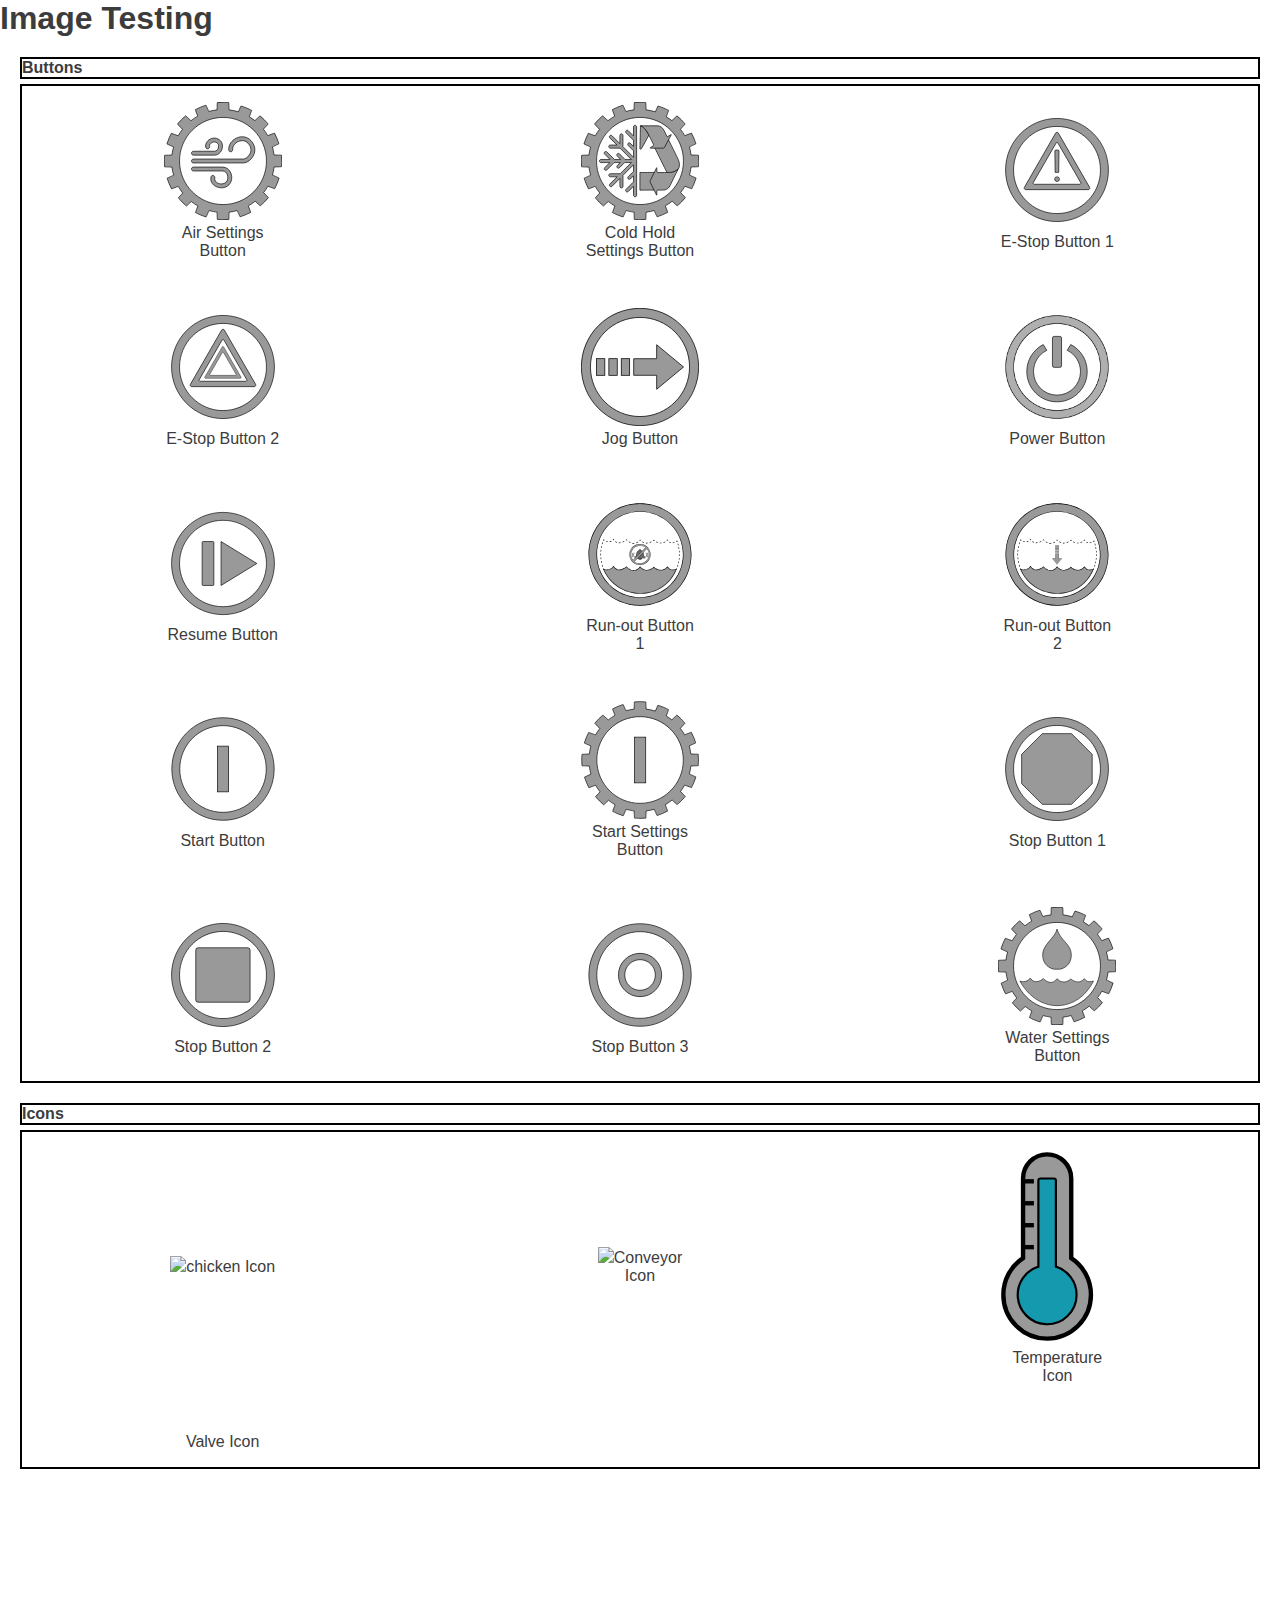
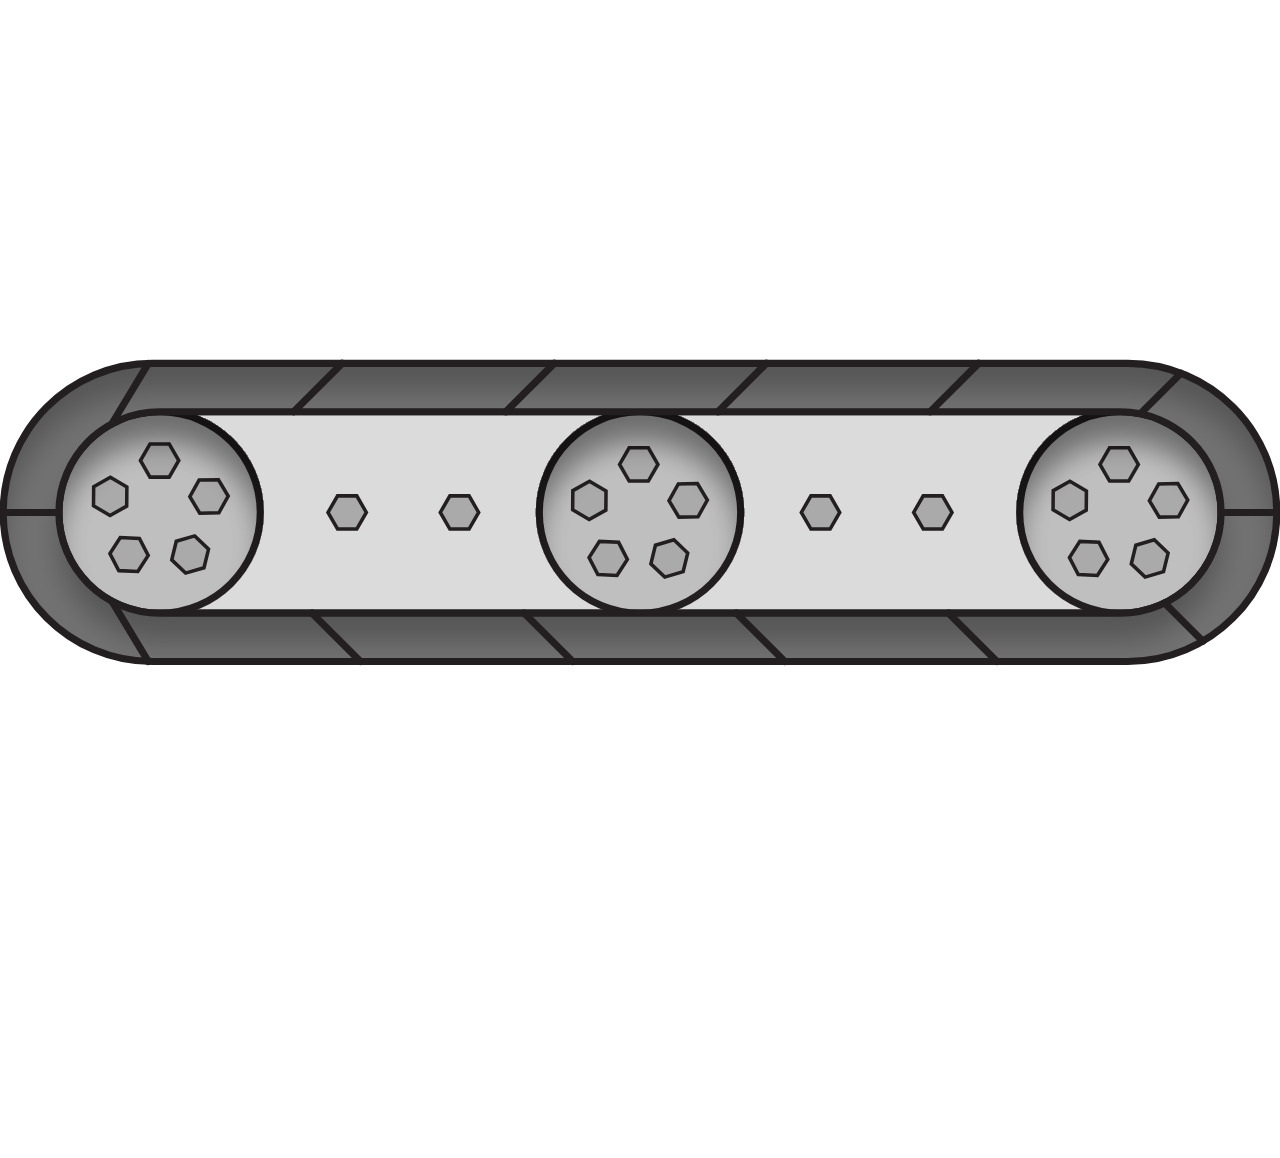
==== index.html @ 5d876aaf "images updated" ====
<!DOCTYPE html>
<html lang="en">
  <head>
    <meta charset="UTF-8" />
    <meta http-equiv="X-UA-Compatible" content="IE=edge" />
    <meta name="viewport" content="width=device-width, initial-scale=1.0" />
    <title>Image Testing</title>

    <!-- -------------------------------- Style -------------------------------- -->
    <link rel="stylesheet" href="assets/buttonTesting.css" />

    <link
      rel="stylesheet"
      href="https://cdnjs.cloudflare.com/ajax/libs/font-awesome/6.0.0/css/all.min.css"
      integrity="sha512-9usAa10IRO0HhonpyAIVpjrylPvoDwiPUiKdWk5t3PyolY1cOd4DSE0Ga+ri4AuTroPR5aQvXU9xC6qOPnzFeg=="
      crossorigin="anonymous"
    />
    <!-- ----------------------------------------------------------------------- -->
  </head>
  <body>
    <h1>Image Testing</h1>
    <div class="container title">
      <h4>Buttons</h4>
    </div>
    <!-- ------------------------------- buttons ------------------------------- -->
    <div class="container">
      <div class="imageContainer" class="airSettingsButton">
        <img src="../assets/buttons/Air Settings/airSettingsIcon.svg" />
        Air Settings Button
      </div>
      <div class="imageContainer" class="coldHoldSettingsButton">
        <img
          src="/assets/buttons/Cold Hold Settings/coldHoldSettingsIcon.svg"
        />Cold Hold Settings Button
      </div>
      <div class="imageContainer" class="e-stopButton1">
        <img
          src="/assets/buttons/Emergency Stop Button/emergencyStopIcon001.svg"
        />E-Stop Button 1
      </div>
      <div class="imageContainer" class="e-stopButton2">
        <img
          src="/assets/buttons/Emergency Stop Button/emergencyStopIcon002.svg"
        />E-Stop Button 2
      </div>
      <div class="imageContainer" class="jogButton">
        <img src="/assets/buttons/jog button/jogButton.svg" />Jog Button
      </div>
      <div class="imageContainer" class="powerButton">
        <img src="/assets/buttons/Power Button/powerButton.svg" />Power Button
      </div>
      <div class="imageContainer" class="resumeButton">
        <img src="/assets/buttons/Resume Button/resumeIcon.svg" />Resume Button
      </div>
      <div class="imageContainer" class="runOutButton">
        <img src="/assets/buttons/Run-out Button/runoutButton001.svg" />Run-out
        Button 1
      </div>
      <div class="imageContainer" class="runOutButton">
        <img src="/assets/buttons/Run-out Button/runoutButton002.svg" />Run-out
        Button 2
      </div>
      <div class="imageContainer" class="startButton">
        <img src="/assets/buttons/Start Button/startButton.svg" />Start Button
      </div>
      <div class="imageContainer" class="startSettingsButton">
        <img
          src="/assets/buttons/Start Button Settings/startSettingsButton.svg"
        />Start Settings Button
      </div>
      <div class="imageContainer" class="stopButton1">
        <img src="/assets/buttons//Stop Button/stopButton001.svg" />Stop Button
        1
      </div>
      <div class="imageContainer" class="stopButton2">
        <img src="/assets/buttons/Stop Button/stopButton002.svg" />Stop Button 2
      </div>
      <div class="imageContainer" class="stopButton3">
        <img src="/assets/buttons/Stop Button/stopButton003.svg" />Stop Button 3
      </div>
      <div class="imageContainer" class="conveyorIcon">
        <img src="/assets/buttons/Water Settings/waterSettingsIcon.svg" />Water
        Settings Button
      </div>
    </div>
    <!-- ----------------------------------------------------------------------- -->
    <div class="container title">
      <h4>Icons</h4>
    </div>
    <!-- -------------------------------- icons -------------------------------- -->
    <div class="container">
      <div class="imageContainer" class="chickenIcon">
        <img src="/assets/icons/Conveyor icon/chicken/chicken001.svg" />chicken
        Icon
      </div>
      <div class="imageContainer" class="conveyorIcon">
        <img src="/assets/icons/Conveyor icon/conveyorIcon01.svg" />Conveyor
        Icon
      </div>
      <div class="imageContainer" class="temperatureIcon">
        <img
          src="/assets/Icons/temperature Icon/temperatureIcon.svg"
        />Temperature Icon
      </div>
      <div class="imageContainer" class="conveyorIcon">
        <img src="" />Valve Icon
      </div>
    </div>
    <!-- --------------------- conveyorSVG Animation Test ---------------------- -->
    <div class="conveyorSVG">
      <svg viewBox="0 0 181 181" fill="none" xmlns="http://www.w3.org/2000/svg">
        <g clip-path="url(#clip0_2_218)">
          <path
            d="M172.667 90.2845C172.667 94.2145 171.077 97.7745 168.497 100.354C165.927 102.924 162.367 104.524 158.427 104.524H22.5674C14.7074 104.524 8.32739 98.1444 8.32739 90.2844C8.32739 86.3544 9.92739 82.7944 12.4974 80.2144C15.0774 77.6444 18.6374 76.0444 22.5674 76.0444H158.427C166.297 76.0444 172.667 82.4244 172.667 90.2844V90.2845Z"
            fill="#DBDBDB"
            stroke="#231F20"
            stroke-width="1.0062"
            stroke-miterlimit="10"
          />
          <path
            d="M130.552 92.6306H133.263L134.618 90.2829L133.263 87.9352H130.552L129.196 90.2829L130.552 92.6306Z"
            fill="#AAAAAA"
            stroke="#231F20"
            stroke-width="0.5"
            stroke-miterlimit="10"
          />
          <path
            d="M114.672 92.6306H117.382L118.738 90.2829L117.382 87.9352H114.672L113.316 90.2829L114.672 92.6306Z"
            fill="#AAAAAA"
            stroke="#231F20"
            stroke-width="0.5"
            stroke-miterlimit="10"
          />
          <path
            d="M66.3285 87.9352H63.6176L62.2622 90.2829L63.6176 92.6306H66.3285L67.6839 90.2829L66.3285 87.9352Z"
            fill="#AAAAAA"
            stroke="#231F20"
            stroke-width="0.5"
            stroke-miterlimit="10"
          />
          <path
            d="M50.4482 87.9352H47.7374L46.382 90.2829L47.7374 92.6306H50.4482L51.8037 90.2829L50.4482 87.9352Z"
            fill="#AAAAAA"
            stroke="#231F20"
            stroke-width="0.5"
            stroke-miterlimit="10"
          />
          <g filter="url(#filter0_i_2_218)">
            <g filter="url(#filter1_i_2_218)">
              <path
                d="M158.431 104.52C166.294 104.52 172.668 98.1457 172.668 90.2829C172.668 82.4201 166.294 76.0461 158.431 76.0461C150.569 76.0461 144.194 82.4201 144.194 90.2829C144.194 98.1457 150.569 104.52 158.431 104.52Z"
                fill="#BFBFBF"
                stroke="#231F20"
                stroke-width="1.0062"
                stroke-miterlimit="10"
              />
              <path
                d="M159.611 81.1468H156.901L155.545 83.4944L156.901 85.8421H159.611L160.967 83.4944L159.611 81.1468Z"
                fill="#AAAAAA"
                stroke="#231F20"
                stroke-width="0.5"
                stroke-miterlimit="10"
              />
              <path
                d="M166.558 86.2007L163.848 86.2473L162.533 88.618L163.929 90.9419L166.639 90.8953L167.954 88.5247L166.558 86.2007Z"
                fill="#AAAAAA"
                stroke="#231F20"
                stroke-width="0.5"
                stroke-miterlimit="10"
              />
              <path
                d="M160.616 94.9113L159.972 97.5445L161.93 99.419L164.533 98.6604L165.177 96.0273L163.219 94.1527L160.616 94.9113Z"
                fill="#AAAAAA"
                stroke="#231F20"
                stroke-width="0.5"
                stroke-miterlimit="10"
              />
              <path
                d="M152.471 99.0656L155.178 99.196L156.645 96.9162L155.404 94.5061L152.696 94.3757L151.23 96.6555L152.471 99.0656Z"
                fill="#AAAAAA"
                stroke="#231F20"
                stroke-width="0.5"
                stroke-miterlimit="10"
              />
              <path
                d="M148.933 87.1946L148.908 89.9053L151.244 91.282L153.603 89.948L153.628 87.2373L151.293 85.8606L148.933 87.1946Z"
                fill="#AAAAAA"
                stroke="#231F20"
                stroke-width="0.5"
                stroke-miterlimit="10"
              />
            </g>
            <g filter="url(#filter2_i_2_218)">
              <path
                d="M90.5 104.52C98.3628 104.52 104.737 98.1457 104.737 90.2829C104.737 82.4201 98.3628 76.0461 90.5 76.0461C82.6372 76.0461 76.2632 82.4201 76.2632 90.2829C76.2632 98.1457 82.6372 104.52 90.5 104.52Z"
                fill="#BFBFBF"
                stroke="#231F20"
                stroke-width="1.0062"
                stroke-miterlimit="10"
              />
              <path
                d="M91.6801 81.1468H88.9693L87.6139 83.4944L88.9693 85.8421H91.6801L93.0356 83.4944L91.6801 81.1468Z"
                fill="#AAAAAA"
                stroke="#231F20"
                stroke-width="0.5"
                stroke-miterlimit="10"
              />
              <path
                d="M98.6273 86.2007L95.9168 86.2473L94.602 88.618L95.9976 90.9419L98.708 90.8953L100.023 88.5247L98.6273 86.2007Z"
                fill="#AAAAAA"
                stroke="#231F20"
                stroke-width="0.5"
                stroke-miterlimit="10"
              />
              <path
                d="M92.6851 94.9113L92.0408 97.5445L93.9991 99.419L96.6016 98.6604L97.2459 96.0273L95.2877 94.1527L92.6851 94.9113Z"
                fill="#AAAAAA"
                stroke="#231F20"
                stroke-width="0.5"
                stroke-miterlimit="10"
              />
              <path
                d="M84.5393 99.0656L87.2471 99.196L88.7138 96.9162L87.4728 94.5061L84.7651 94.3757L83.2984 96.6555L84.5393 99.0656Z"
                fill="#AAAAAA"
                stroke="#231F20"
                stroke-width="0.5"
                stroke-miterlimit="10"
              />
              <path
                d="M81.0018 87.1946L80.9771 89.9053L83.3124 91.282L85.6723 89.948L85.6969 87.2373L83.3616 85.8606L81.0018 87.1946Z"
                fill="#AAAAAA"
                stroke="#231F20"
                stroke-width="0.5"
                stroke-miterlimit="10"
              />
            </g>
            <g filter="url(#filter3_i_2_218)">
              <path
                d="M22.5687 104.52C30.4315 104.52 36.8055 98.1457 36.8055 90.2829C36.8055 82.4201 30.4315 76.0461 22.5687 76.0461C14.7059 76.0461 8.33189 82.4201 8.33189 90.2829C8.33189 98.1457 14.7059 104.52 22.5687 104.52Z"
                fill="#BFBFBF"
                stroke="#231F20"
                stroke-width="1.0062"
                stroke-miterlimit="10"
              />
              <path
                d="M23.9241 80.5879H21.2133L19.8579 82.9356L21.2133 85.2832H23.9241L25.2796 82.9356L23.9241 80.5879Z"
                fill="#AAAAAA"
                stroke="#231F20"
                stroke-width="0.5"
                stroke-miterlimit="10"
              />
              <path
                d="M30.8712 85.6418L28.1608 85.6885L26.846 88.0591L28.2416 90.3831L30.952 90.3364L32.2669 87.9658L30.8712 85.6418Z"
                fill="#AAAAAA"
                stroke="#231F20"
                stroke-width="0.5"
                stroke-miterlimit="10"
              />
              <path
                d="M24.9291 94.3524L24.2848 96.9856L26.243 98.8602L28.8456 98.1016L29.4899 95.4684L27.5317 93.5938L24.9291 94.3524Z"
                fill="#AAAAAA"
                stroke="#231F20"
                stroke-width="0.5"
                stroke-miterlimit="10"
              />
              <path
                d="M16.7833 98.5068L19.4911 98.6371L20.9578 96.3573L19.7168 93.9472L17.0091 93.8169L15.5424 96.0967L16.7833 98.5068Z"
                fill="#AAAAAA"
                stroke="#231F20"
                stroke-width="0.5"
                stroke-miterlimit="10"
              />
              <path
                d="M13.2457 86.6358L13.2211 89.3465L15.5564 90.7232L17.9162 89.3891L17.9409 86.6784L15.6056 85.3017L13.2457 86.6358Z"
                fill="#AAAAAA"
                stroke="#231F20"
                stroke-width="0.5"
                stroke-miterlimit="10"
              />
            </g>
          </g>
          <g filter="url(#filter4_i_2_218)">
            <path
              d="M159.467 69.2045H21.5274C15.7074 69.2045 10.4374 71.5645 6.6274 75.3845C2.8074 79.1945 0.447403 84.4645 0.447403 90.2845C0.447403 101.925 9.8874 111.365 21.5274 111.365H159.467C165.287 111.365 170.557 109.005 174.367 105.185C178.187 101.375 180.547 96.1045 180.547 90.2845C180.547 78.6445 171.107 69.2045 159.467 69.2045V69.2045ZM168.497 100.354C165.927 102.924 162.367 104.524 158.427 104.524H22.5674C14.7074 104.524 8.3274 98.1445 8.3274 90.2845C8.3274 86.3545 9.9274 82.7945 12.4974 80.2145C15.0774 77.6445 18.6374 76.0445 22.5674 76.0445H158.427C166.297 76.0445 172.667 82.4245 172.667 90.2845C172.667 94.2145 171.077 97.7745 168.497 100.354V100.354Z"
              fill="#727272"
            />
          </g>
          <path
            d="M159.467 69.2045H21.5274C15.7074 69.2045 10.4374 71.5645 6.6274 75.3845C2.8074 79.1945 0.447403 84.4645 0.447403 90.2845C0.447403 101.925 9.8874 111.365 21.5274 111.365H159.467C165.287 111.365 170.557 109.005 174.367 105.185C178.187 101.375 180.547 96.1045 180.547 90.2845C180.547 78.6445 171.107 69.2045 159.467 69.2045V69.2045ZM168.497 100.354C165.927 102.924 162.367 104.524 158.427 104.524H22.5674C14.7074 104.524 8.3274 98.1445 8.3274 90.2845C8.3274 86.3545 9.9274 82.7945 12.4974 80.2145C15.0774 77.6445 18.6374 76.0445 22.5674 76.0445H158.427C166.297 76.0445 172.667 82.4245 172.667 90.2845C172.667 94.2145 171.077 97.7745 168.497 100.354V100.354Z"
            stroke="#231F20"
            stroke-width="1.0062"
            stroke-miterlimit="10"
          />
          <path
            d="M41.5314 76.0461L48.3753 69.2022"
            stroke="#231F20"
            stroke-width="1.0062"
            stroke-linecap="round"
            stroke-linejoin="bevel"
          />
          <path
            d="M71.5314 76.0461L78.3753 69.2022"
            stroke="#231F20"
            stroke-width="1.0062"
            stroke-linecap="round"
            stroke-linejoin="bevel"
          />
          <path
            d="M101.531 76.0461L108.375 69.2022"
            stroke="#231F20"
            stroke-width="1.0062"
            stroke-linecap="round"
            stroke-linejoin="bevel"
          />
          <path
            d="M131.531 76.0461L138.375 69.2022"
            stroke="#231F20"
            stroke-width="1.0062"
            stroke-linecap="round"
            stroke-linejoin="bevel"
          />
          <path
            d="M161.531 76.0461L166.991 70.5865"
            stroke="#231F20"
            stroke-width="1.0062"
            stroke-linecap="round"
            stroke-linejoin="bevel"
          />
          <path
            d="M170.093 108.492L164.68 103.078"
            stroke="#231F20"
            stroke-width="1.0062"
            stroke-linecap="round"
            stroke-linejoin="bevel"
          />
          <path
            d="M140.977 111.364L134.134 104.52"
            stroke="#231F20"
            stroke-width="1.0062"
            stroke-linecap="round"
            stroke-linejoin="bevel"
          />
          <path
            d="M110.977 111.364L104.134 104.52"
            stroke="#231F20"
            stroke-width="1.0062"
            stroke-linecap="round"
            stroke-linejoin="bevel"
          />
          <path
            d="M80.9774 111.364L74.1336 104.52"
            stroke="#231F20"
            stroke-width="1.0062"
            stroke-linecap="round"
            stroke-linejoin="bevel"
          />
          <path
            d="M50.9774 111.364L44.1336 104.52"
            stroke="#231F20"
            stroke-width="1.0062"
            stroke-linecap="round"
            stroke-linejoin="bevel"
          />
          <path
            d="M20.9774 111.364L15.8212 102.832"
            stroke="#231F20"
            stroke-width="1.0062"
            stroke-linecap="round"
            stroke-linejoin="bevel"
          />
          <path
            d="M15.8212 77.7337L20.9774 69.2022"
            stroke="#231F20"
            stroke-width="1.0062"
            stroke-linecap="round"
            stroke-linejoin="bevel"
          />
          <path
            d="M0.450607 90.2829H8.33191"
            stroke="#231F20"
            stroke-width="1.0062"
            stroke-linecap="round"
            stroke-linejoin="bevel"
          />
          <path
            d="M172.668 90.2829H180.549"
            stroke="#231F20"
            stroke-width="1.0062"
            stroke-linecap="round"
            stroke-linejoin="bevel"
          />
        </g>
        <defs>
          <filter
            id="filter0_i_2_218"
            x="7.8288"
            y="75.543"
            width="165.342"
            height="33.4798"
            filterUnits="userSpaceOnUse"
            color-interpolation-filters="sRGB"
          >
            <feFlood flood-opacity="0" result="BackgroundImageFix" />
            <feBlend
              mode="normal"
              in="SourceGraphic"
              in2="BackgroundImageFix"
              result="shape"
            />
            <feColorMatrix
              in="SourceAlpha"
              type="matrix"
              values="0 0 0 0 0 0 0 0 0 0 0 0 0 0 0 0 0 0 127 0"
              result="hardAlpha"
            />
            <feOffset dy="5" />
            <feGaussianBlur stdDeviation="2" />
            <feComposite in2="hardAlpha" operator="arithmetic" k2="-1" k3="1" />
            <feColorMatrix
              type="matrix"
              values="0 0 0 0 0 0 0 0 0 0 0 0 0 0 0 0 0 0 0.25 0"
            />
            <feBlend
              mode="normal"
              in2="shape"
              result="effect1_innerShadow_2_218"
            />
          </filter>
          <filter
            id="filter1_i_2_218"
            x="143.691"
            y="75.543"
            width="29.4798"
            height="33.4798"
            filterUnits="userSpaceOnUse"
            color-interpolation-filters="sRGB"
          >
            <feFlood flood-opacity="0" result="BackgroundImageFix" />
            <feBlend
              mode="normal"
              in="SourceGraphic"
              in2="BackgroundImageFix"
              result="shape"
            />
            <feColorMatrix
              in="SourceAlpha"
              type="matrix"
              values="0 0 0 0 0 0 0 0 0 0 0 0 0 0 0 0 0 0 127 0"
              result="hardAlpha"
            />
            <feOffset dy="4" />
            <feGaussianBlur stdDeviation="2" />
            <feComposite in2="hardAlpha" operator="arithmetic" k2="-1" k3="1" />
            <feColorMatrix
              type="matrix"
              values="0 0 0 0 0 0 0 0 0 0 0 0 0 0 0 0 0 0 0.25 0"
            />
            <feBlend
              mode="normal"
              in2="shape"
              result="effect1_innerShadow_2_218"
            />
          </filter>
          <filter
            id="filter2_i_2_218"
            x="75.7601"
            y="75.543"
            width="29.4798"
            height="33.4798"
            filterUnits="userSpaceOnUse"
            color-interpolation-filters="sRGB"
          >
            <feFlood flood-opacity="0" result="BackgroundImageFix" />
            <feBlend
              mode="normal"
              in="SourceGraphic"
              in2="BackgroundImageFix"
              result="shape"
            />
            <feColorMatrix
              in="SourceAlpha"
              type="matrix"
              values="0 0 0 0 0 0 0 0 0 0 0 0 0 0 0 0 0 0 127 0"
              result="hardAlpha"
            />
            <feOffset dy="4" />
            <feGaussianBlur stdDeviation="2" />
            <feComposite in2="hardAlpha" operator="arithmetic" k2="-1" k3="1" />
            <feColorMatrix
              type="matrix"
              values="0 0 0 0 0 0 0 0 0 0 0 0 0 0 0 0 0 0 0.25 0"
            />
            <feBlend
              mode="normal"
              in2="shape"
              result="effect1_innerShadow_2_218"
            />
          </filter>
          <filter
            id="filter3_i_2_218"
            x="7.8288"
            y="75.543"
            width="29.4798"
            height="33.4798"
            filterUnits="userSpaceOnUse"
            color-interpolation-filters="sRGB"
          >
            <feFlood flood-opacity="0" result="BackgroundImageFix" />
            <feBlend
              mode="normal"
              in="SourceGraphic"
              in2="BackgroundImageFix"
              result="shape"
            />
            <feColorMatrix
              in="SourceAlpha"
              type="matrix"
              values="0 0 0 0 0 0 0 0 0 0 0 0 0 0 0 0 0 0 127 0"
              result="hardAlpha"
            />
            <feOffset dy="4" />
            <feGaussianBlur stdDeviation="2" />
            <feComposite in2="hardAlpha" operator="arithmetic" k2="-1" k3="1" />
            <feColorMatrix
              type="matrix"
              values="0 0 0 0 0 0 0 0 0 0 0 0 0 0 0 0 0 0 0.25 0"
            />
            <feBlend
              mode="normal"
              in2="shape"
              result="effect1_innerShadow_2_218"
            />
          </filter>
          <filter
            id="filter4_i_2_218"
            x="-0.0556946"
            y="68.7014"
            width="181.106"
            height="47.1662"
            filterUnits="userSpaceOnUse"
            color-interpolation-filters="sRGB"
          >
            <feFlood flood-opacity="0" result="BackgroundImageFix" />
            <feBlend
              mode="normal"
              in="SourceGraphic"
              in2="BackgroundImageFix"
              result="shape"
            />
            <feColorMatrix
              in="SourceAlpha"
              type="matrix"
              values="0 0 0 0 0 0 0 0 0 0 0 0 0 0 0 0 0 0 127 0"
              result="hardAlpha"
            />
            <feOffset dy="4" />
            <feGaussianBlur stdDeviation="2" />
            <feComposite in2="hardAlpha" operator="arithmetic" k2="-1" k3="1" />
            <feColorMatrix
              type="matrix"
              values="0 0 0 0 0 0 0 0 0 0 0 0 0 0 0 0 0 0 0.25 0"
            />
            <feBlend
              mode="normal"
              in2="shape"
              result="effect1_innerShadow_2_218"
            />
          </filter>
          <clipPath id="clip0_2_218">
            <rect width="181" height="180.566" fill="white" />
          </clipPath>
        </defs>
      </svg>
    </div>
    <!-- ----------------------------------------------------------------------- -->
  </body>
</html>
---- assets/buttonTesting.css ----
@import url("https://fonts.google.com/share?selection.family=Poppins:wght@300&display=swap");

:root {
  --primaryColor: rgb(60, 60, 60);
}
* {
  margin: 0;
  padding: 0;
  box-sizing: border-box;
}

body {
  font-family: "poppins", sans-serif;
  color: var(--primaryColor);
  /* background-color: rgb(28, 185, 224); */
}

.container {
  display: grid;
  grid-template-columns: repeat(3, 1fr);
  /* grid-auto-rows:150px 150px; */
  grid-gap: 1em;
  /* width: 80%; */
  margin: 5px 20px;
  border: 2px solid black;
  /* background-color: orange; */
  /* column-count: 3; */
  /* column-gap: 1em; */
  /* text-align: center; */
  /* align-items: center; */
  /* justify-content: center; */
  /* display: flex; */
}

.title {
  margin-top: 20px;
}

.imageContainer {
  width: 150px;
  height: auto;
  padding: 1em;
  margin: auto;
  align-items: center;
  align-content: center;
  /* background: url("../Icons/Air\ Settings/airSettings.svg") center no-repeat; */
  /* background-size: 150px; */
  /* background-position: 150px; */
  display: inline-block;
  text-align: center;
}

img {
  width: 100%;
  height: auto;
  margin: auto;
  overflow: auto;
  /* box-shadow: 0px 2px 3px rgba(0, 0, 0, 0.5); */
  -webkit-background-clip: border-box;
}

img:hover {
  fill: green;
  stroke: orange;
  stroke-width: 5px;
  outline: 5px solid magenta;
  clip-path: url(../assets/Icons/Air\ Settings/airSettingsIcon.svg);
}

/* ------------------------------- conveyorSCG ------------------------------ */
.v {
  fill: #aaa;
  stroke-width: 0.5px;
}
.v,
.w,
.x,
.y {
  stroke: #231f20;
}
.v,
.a,
.x,
.y {
  stroke-miterlimit: 10;
}
.aa {
  mix-blend-mode: multiply;
  opacity: 0.75;
}
.ab {
  fill: #dbdbdb;
}
.ac {
  fill: #bfbfbf;
}
.ad {
  mask: url(#n);
}
.ae {
  isolation: isolate;
}
.w {
  fill: #fff;
  stroke-linecap: round;
  stroke-linejoin: bevel;
}
.w,
.a,
.x,
.y {
  stroke-width: 1.0062px;
}
.af {
  mask: url(#g);
}
.ag {
  filter: url(#e);
}
.a {
  stroke: #000;
}
.a,
.y {
  fill: none;
}
.ah {
  mask: url(#k);
}
.ai {
  mask: url(#d);
}
.x {
  fill: #727272;
}
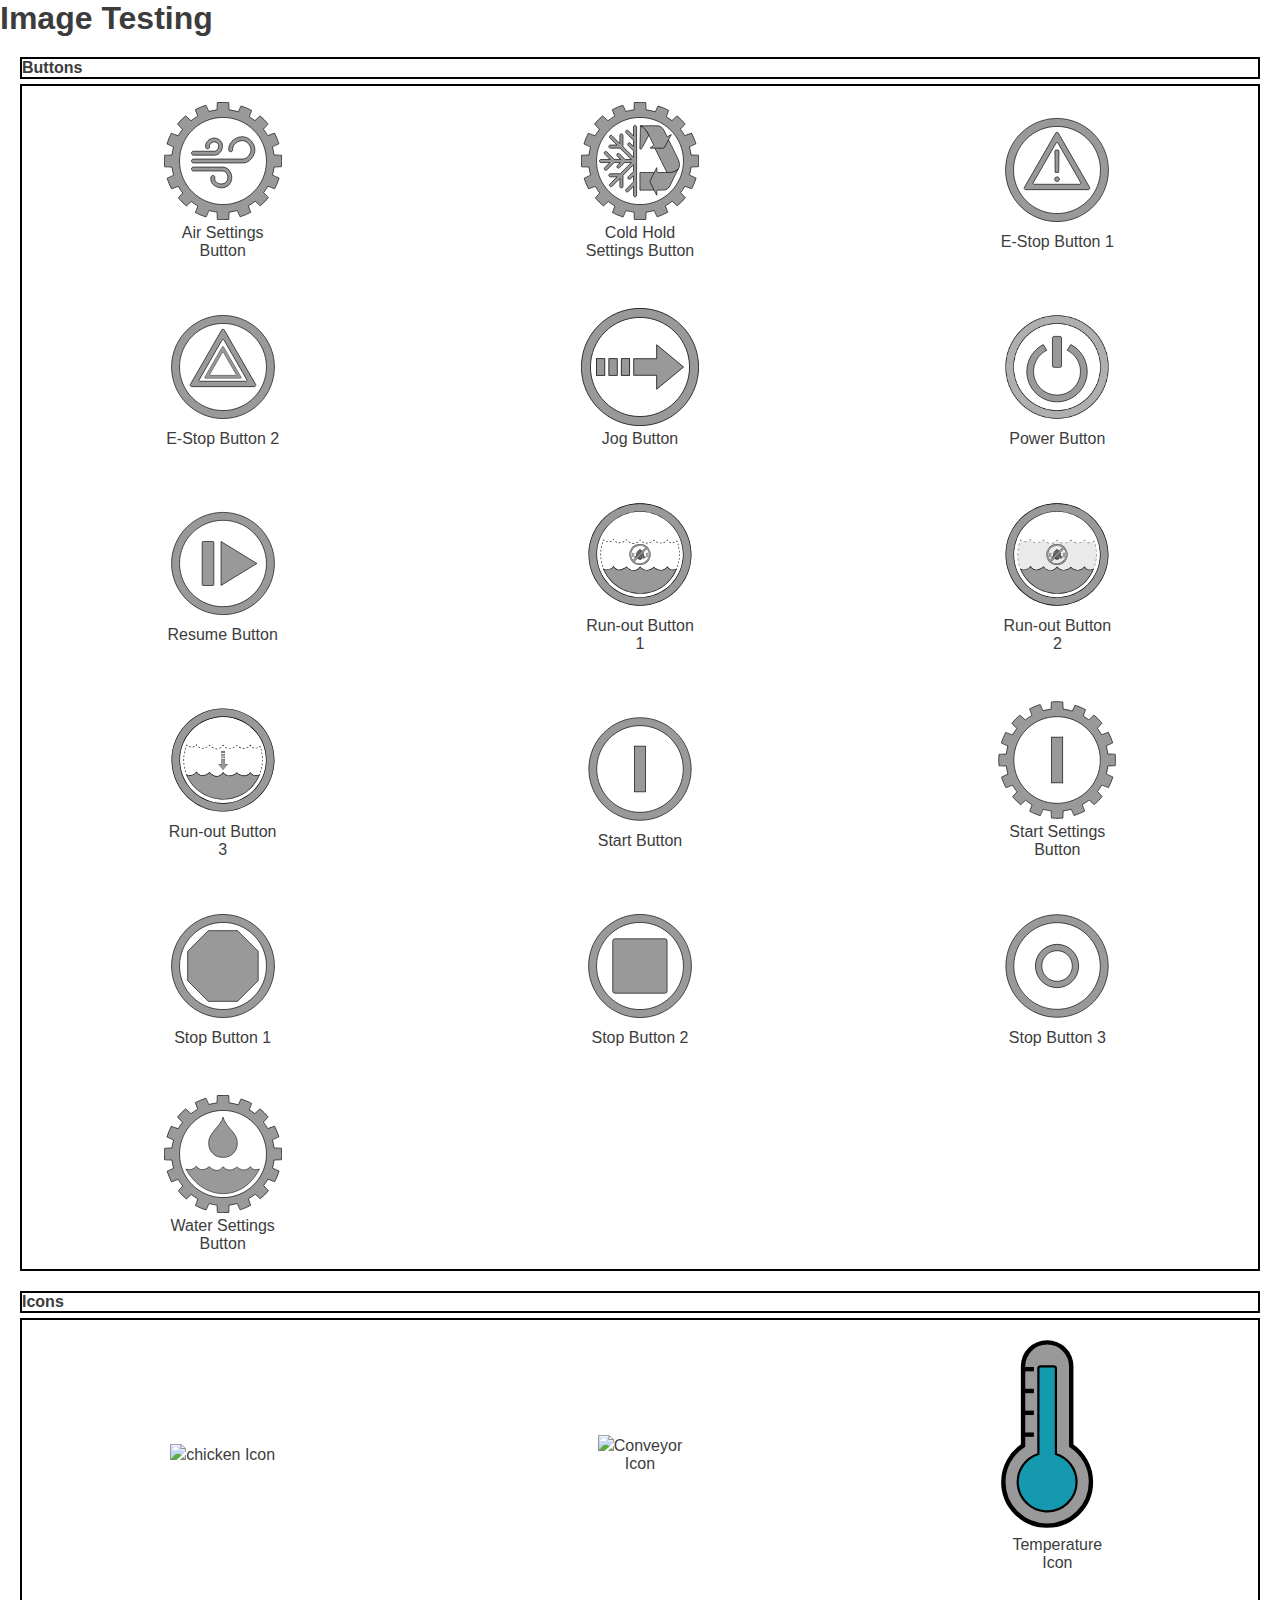
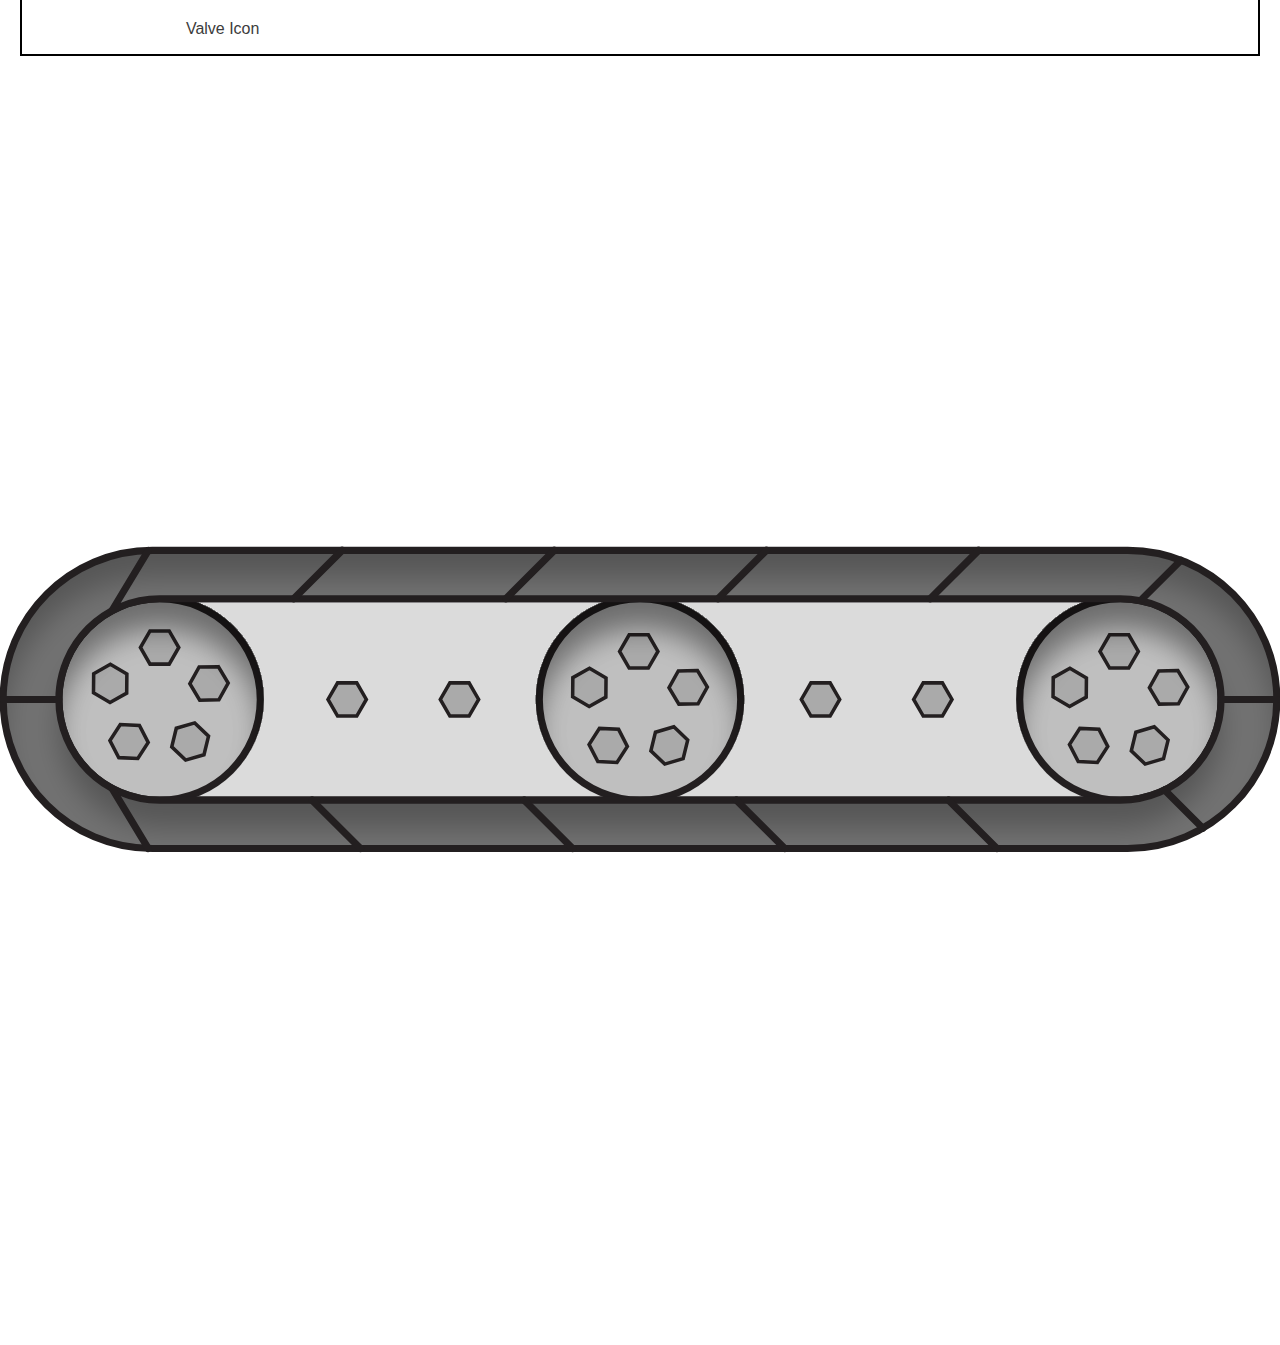
==== commit b4ed9631: "images updated" ====
--- a/index.html
+++ b/index.html
@@ -60,6 +60,10 @@
         <img src="/assets/buttons/Run-out Button/runoutButton002.svg" />Run-out
         Button 2
       </div>
+      <div class="imageContainer" class="runOutButton">
+        <img src="/assets/buttons/Run-out Button/runoutButton003.svg" />Run-out
+        Button 3
+      </div>
       <div class="imageContainer" class="startButton">
         <img src="/assets/buttons/Start Button/startButton.svg" />Start Button
       </div>
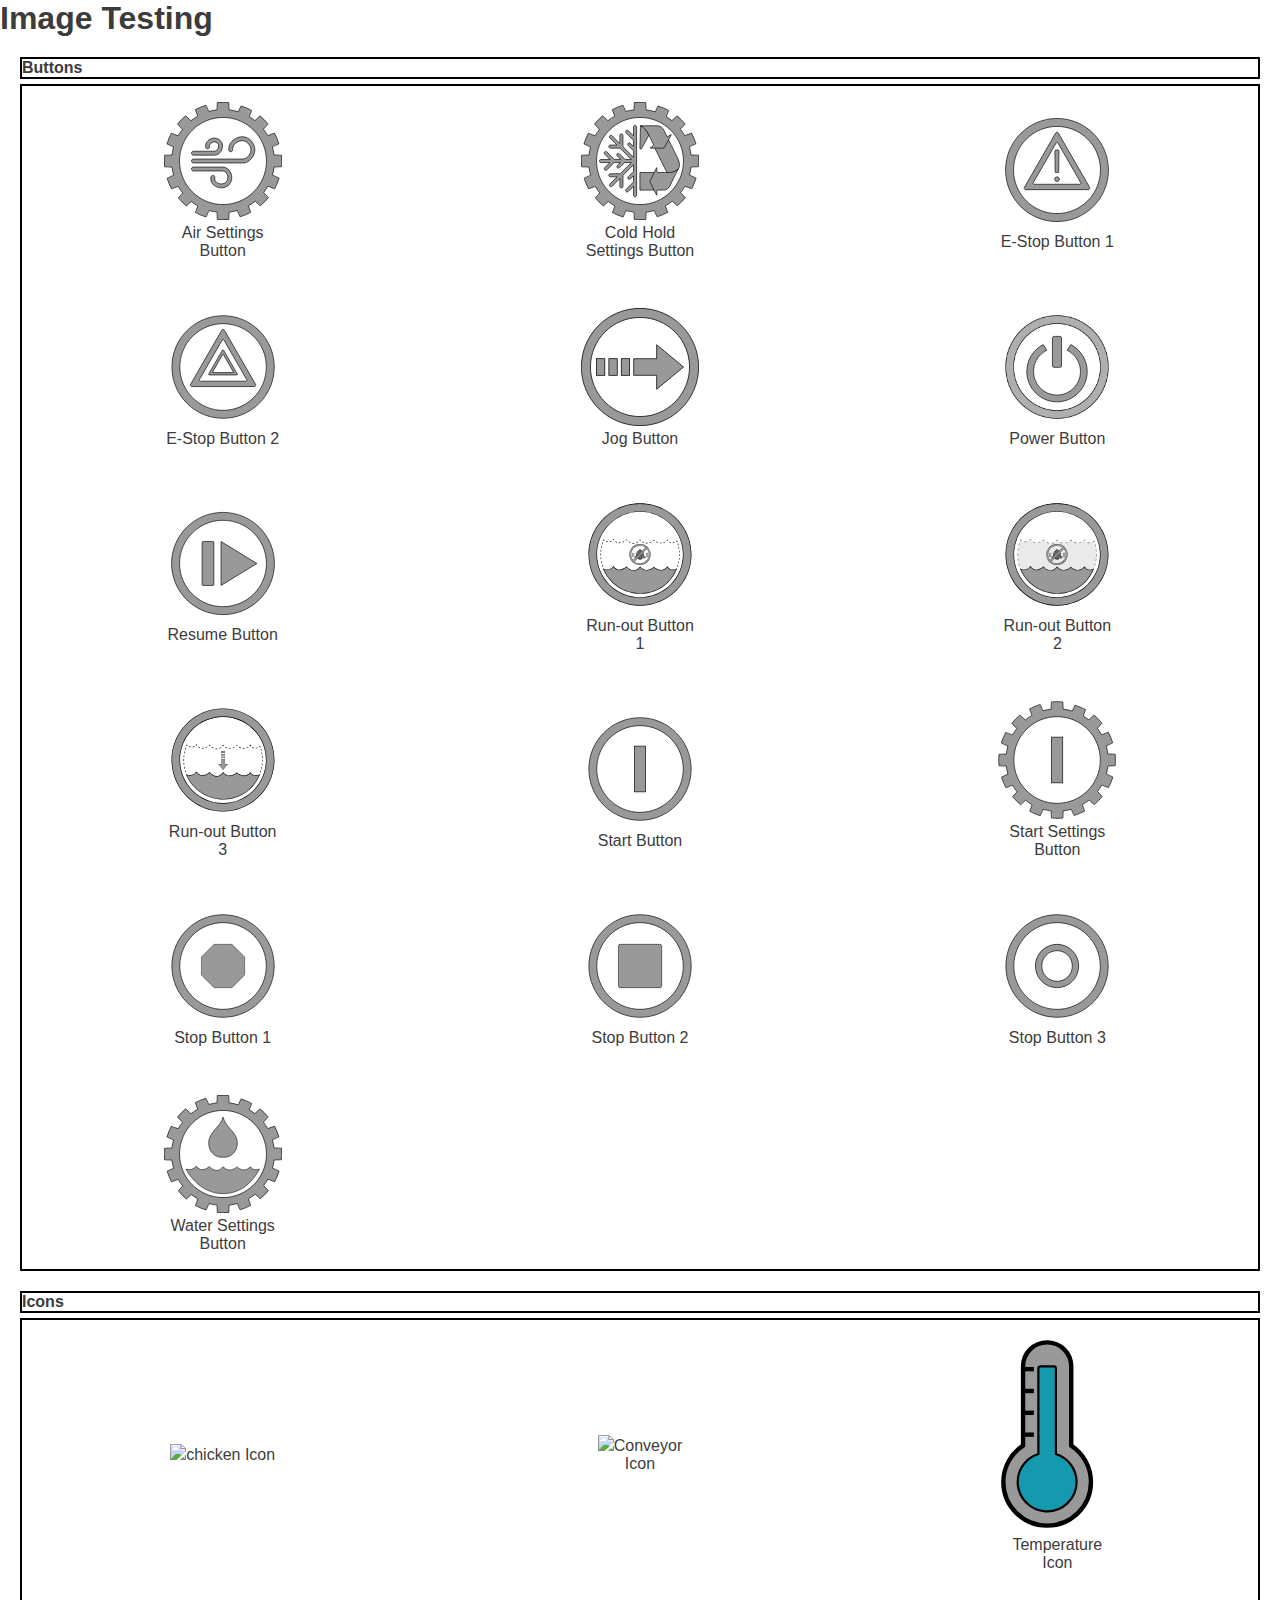
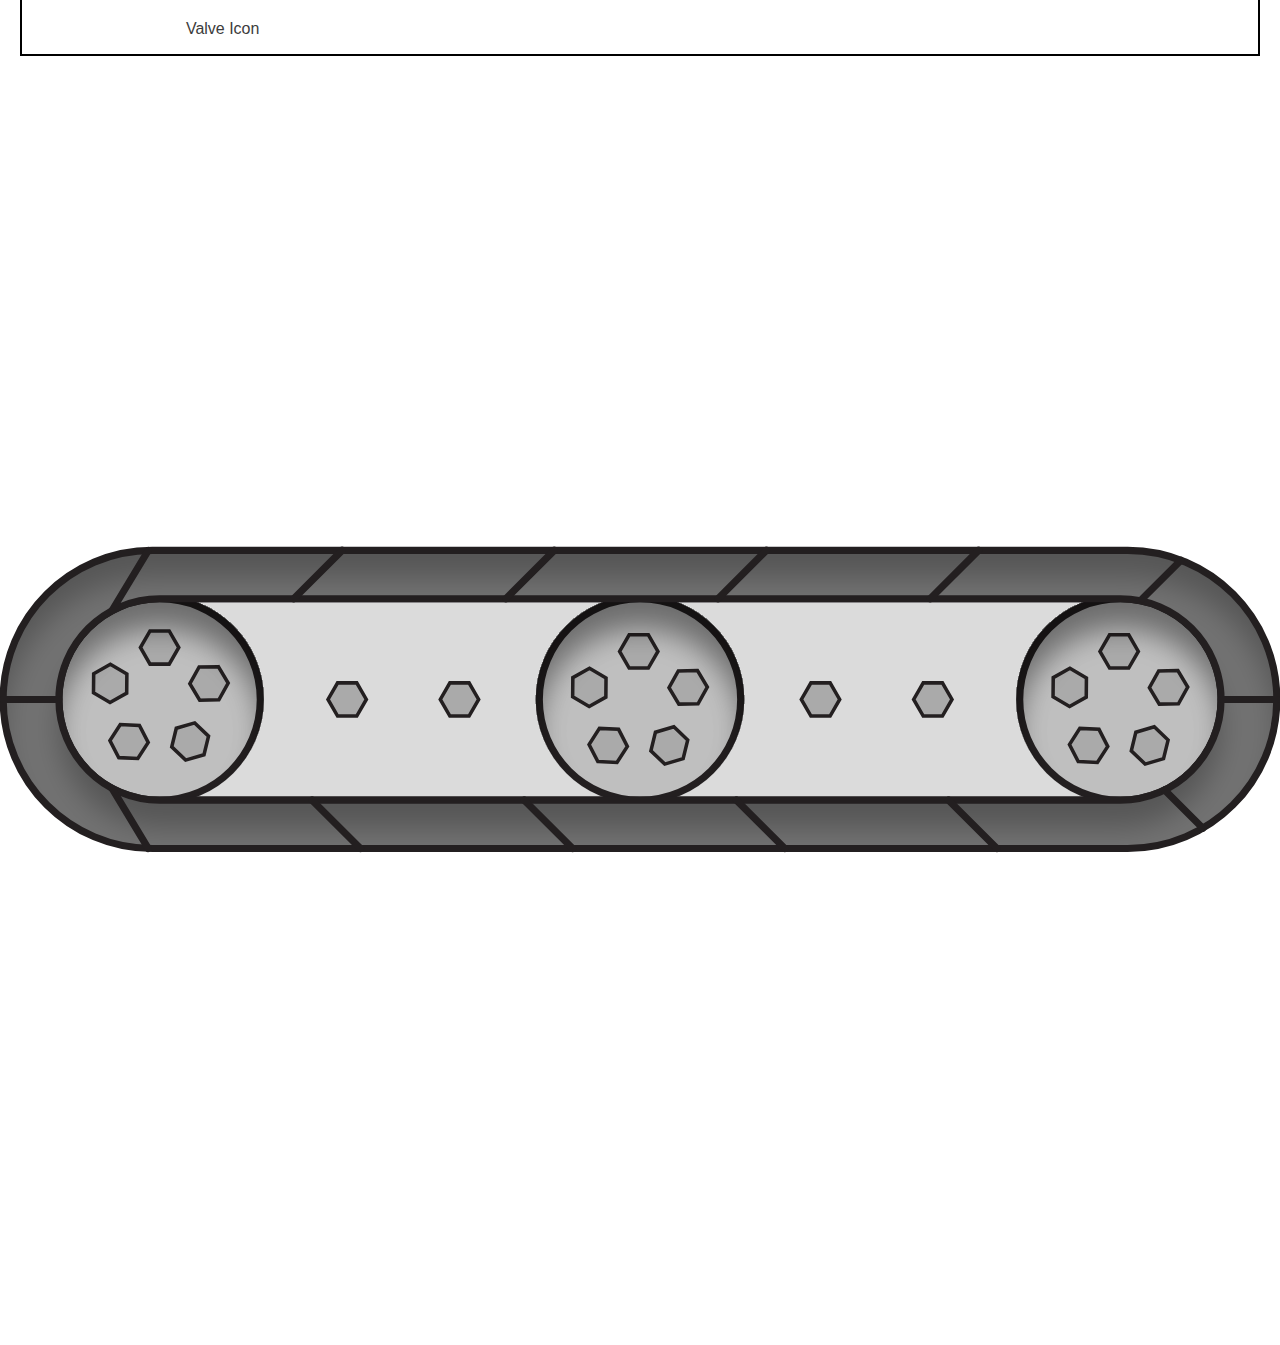
==== commit 5a71fd2c: "images updated" ====
--- a/index.html
+++ b/index.html
@@ -35,12 +35,12 @@
       </div>
       <div class="imageContainer" class="e-stopButton1">
         <img
-          src="/assets/buttons/Emergency Stop Button/emergencyStopIcon001.svg"
+          src="/assets/buttons/Emergency Stop Button/emergencyStopButton001.svg"
         />E-Stop Button 1
       </div>
       <div class="imageContainer" class="e-stopButton2">
         <img
-          src="/assets/buttons/Emergency Stop Button/emergencyStopIcon002.svg"
+          src="/assets/buttons/Emergency Stop Button/emergencyStopButton002.svg"
         />E-Stop Button 2
       </div>
       <div class="imageContainer" class="jogButton">
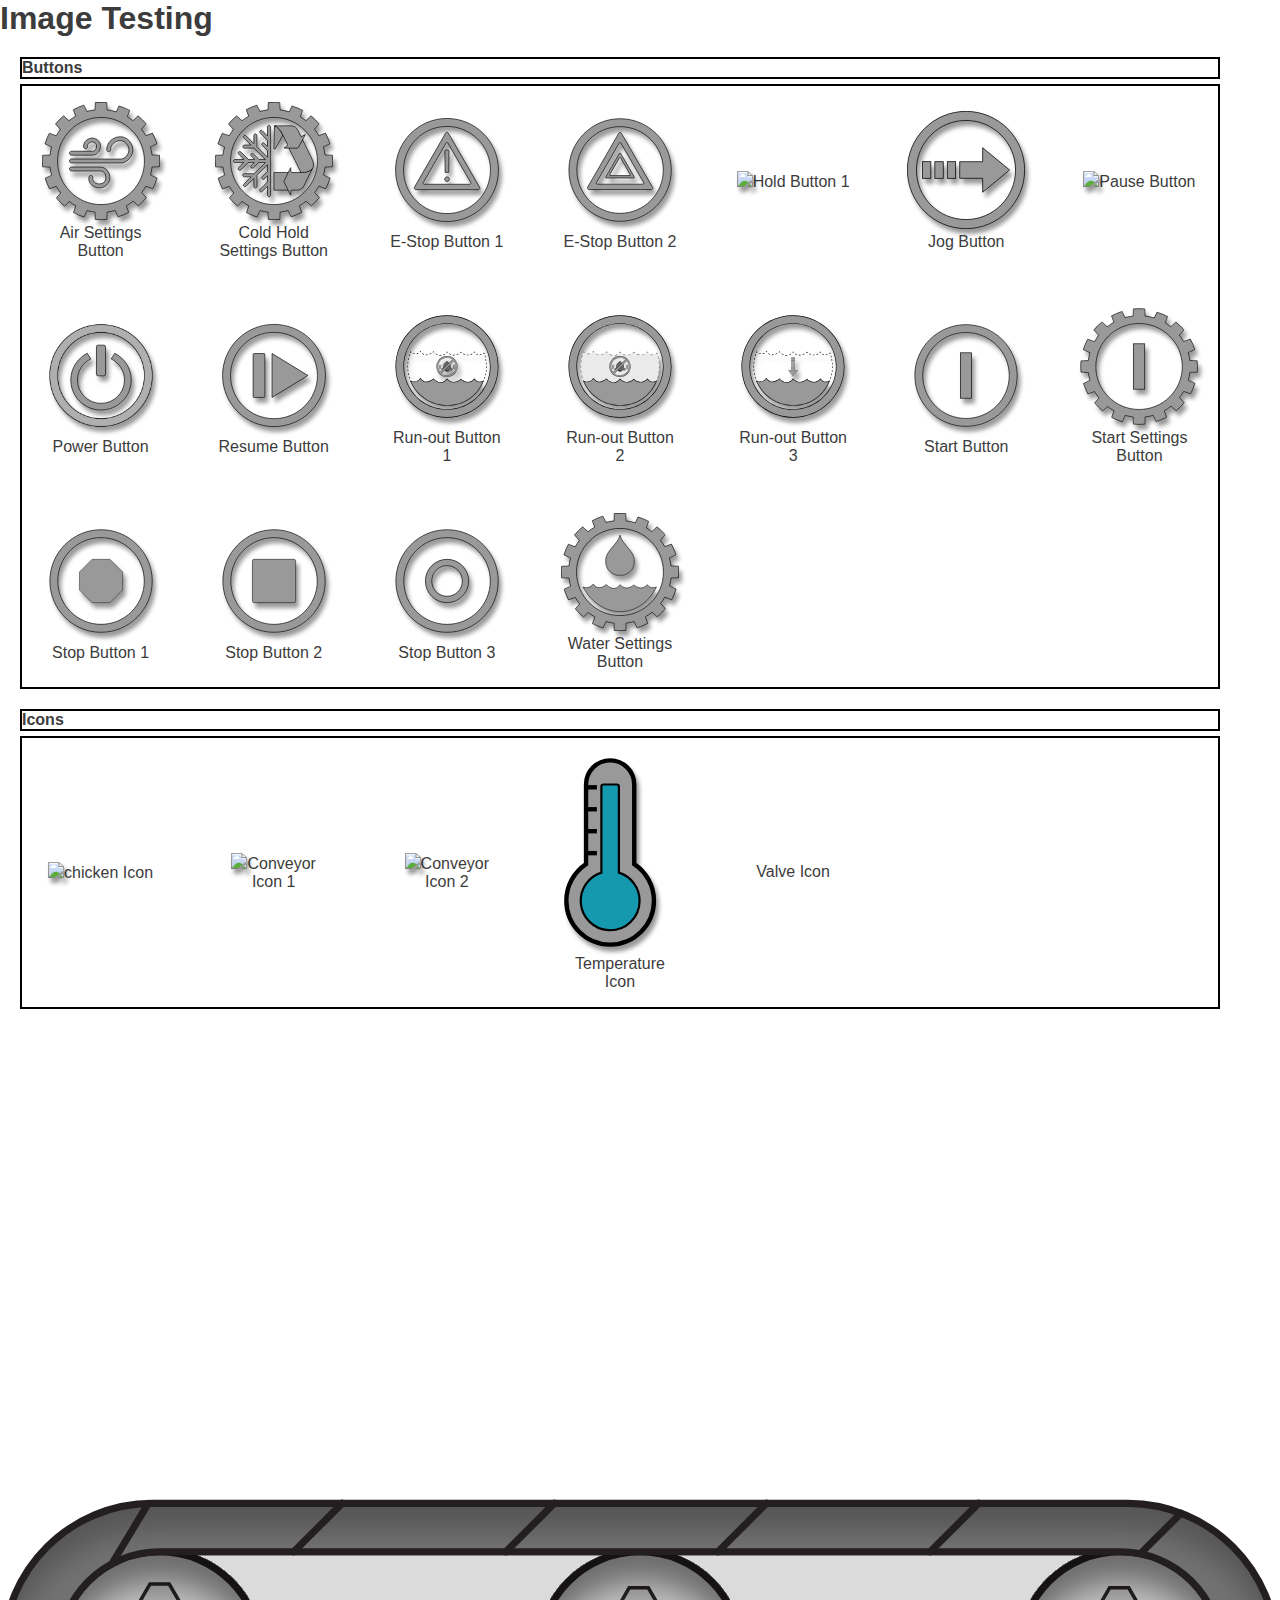
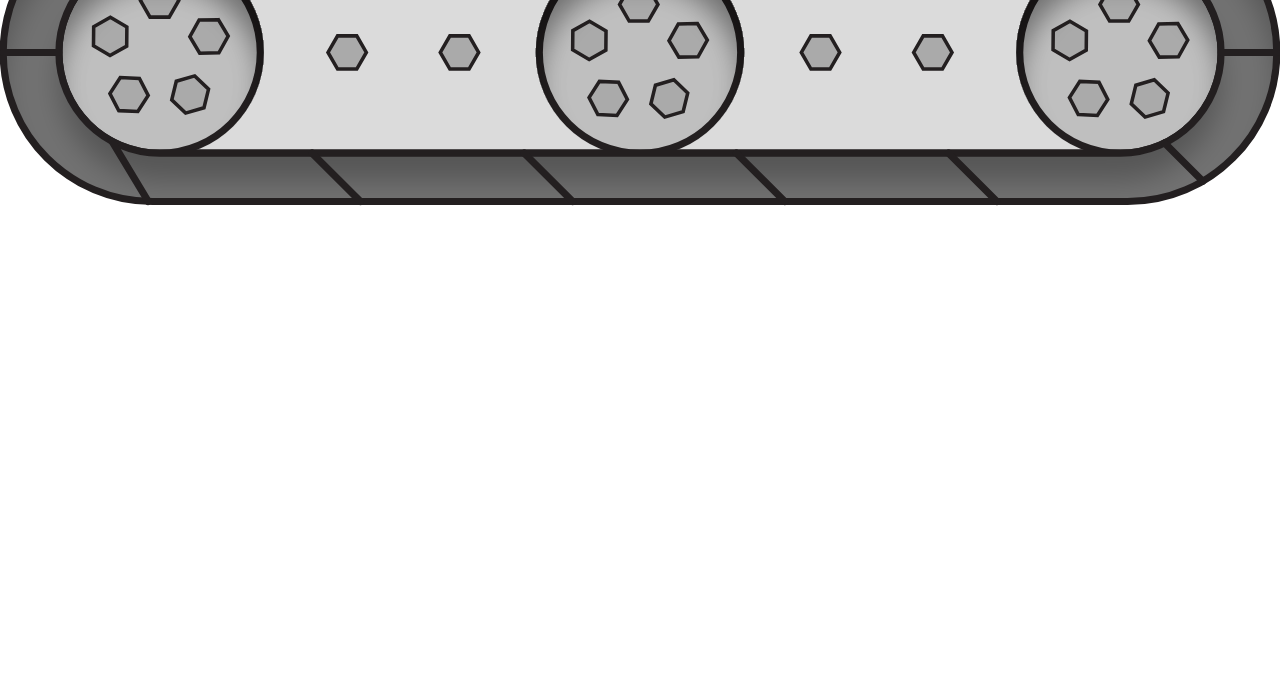
==== commit 9b84b3d4: "images updated" ====
--- a/index.html
+++ b/index.html
@@ -16,6 +16,10 @@
       crossorigin="anonymous"
     />
     <!-- ----------------------------------------------------------------------- -->
+
+    <!-- ------------------------------- Scripts ------------------------------- -->
+    <script src="/assets/buttonFunctionality.js"></script>
+    <!-- ----------------------------------------------------------------------- -->
   </head>
   <body>
     <h1>Image Testing</h1>
@@ -43,8 +47,14 @@
           src="/assets/buttons/Emergency Stop Button/emergencyStopButton002.svg"
         />E-Stop Button 2
       </div>
+      <div class="imageContainer" class="holdButton001">
+        <img src="/assets/buttons/Hold Button/holdButton001.svg" />Hold Button 1
+      </div>
       <div class="imageContainer" class="jogButton">
         <img src="/assets/buttons/jog button/jogButton.svg" />Jog Button
+      </div>
+      <div class="imageContainer" class="pauseButton">
+        <img src="/assets/buttons/Pause Button/pauseButton.svg" />Pause Button
       </div>
       <div class="imageContainer" class="powerButton">
         <img src="/assets/buttons/Power Button/powerButton.svg" />Power Button
@@ -99,7 +109,11 @@
       </div>
       <div class="imageContainer" class="conveyorIcon">
         <img src="/assets/icons/Conveyor icon/conveyorIcon01.svg" />Conveyor
-        Icon
+        Icon 1
+      </div>
+      <div class="imageContainer" class="conveyorIcon">
+        <img src="/assets/icons/Conveyor icon/conveyorIcon02.svg" />Conveyor
+        Icon 2
       </div>
       <div class="imageContainer" class="temperatureIcon">
         <img
--- a/assets/buttonTesting.css
+++ b/assets/buttonTesting.css
@@ -16,8 +16,10 @@
 }
 
 .container {
+  max-width: 1200px;
+  min-width: 180px;
   display: grid;
-  grid-template-columns: repeat(3, 1fr);
+  grid-template-columns: repeat(auto-fill, minmax(150px, 1fr));
   /* grid-auto-rows:150px 150px; */
   grid-gap: 1em;
   /* width: 80%; */
@@ -26,7 +28,7 @@
   /* background-color: orange; */
   /* column-count: 3; */
   /* column-gap: 1em; */
-  /* text-align: center; */
+  /* justify-items: center;   */
   /* align-items: center; */
   /* justify-content: center; */
   /* display: flex; */
@@ -37,11 +39,11 @@
 }
 
 .imageContainer {
+  position: relative;
   width: 150px;
   height: auto;
   padding: 1em;
   margin: auto;
-  align-items: center;
   align-content: center;
   /* background: url("../Icons/Air\ Settings/airSettings.svg") center no-repeat; */
   /* background-size: 150px; */
@@ -57,14 +59,21 @@
   overflow: auto;
   /* box-shadow: 0px 2px 3px rgba(0, 0, 0, 0.5); */
   -webkit-background-clip: border-box;
+  /* border-radius: 100%; */
+  filter: drop-shadow(3px 5px 2px rgb(0 0 0 / 0.4));
 }
 
 img:hover {
   fill: green;
   stroke: orange;
   stroke-width: 5px;
-  outline: 5px solid magenta;
-  clip-path: url(../assets/Icons/Air\ Settings/airSettingsIcon.svg);
+  border-radius: 100%;
+  outline: 5px solid rgb(170, 170, 170);
+  /* clip-path: url(../assets/Icons/Air\ Settings/airSettingsIcon.svg); */
+  cursor: pointer;
+}
+img:on-click {
+  outline: yellow;
 }
 
 /* ------------------------------- conveyorSCG ------------------------------ */
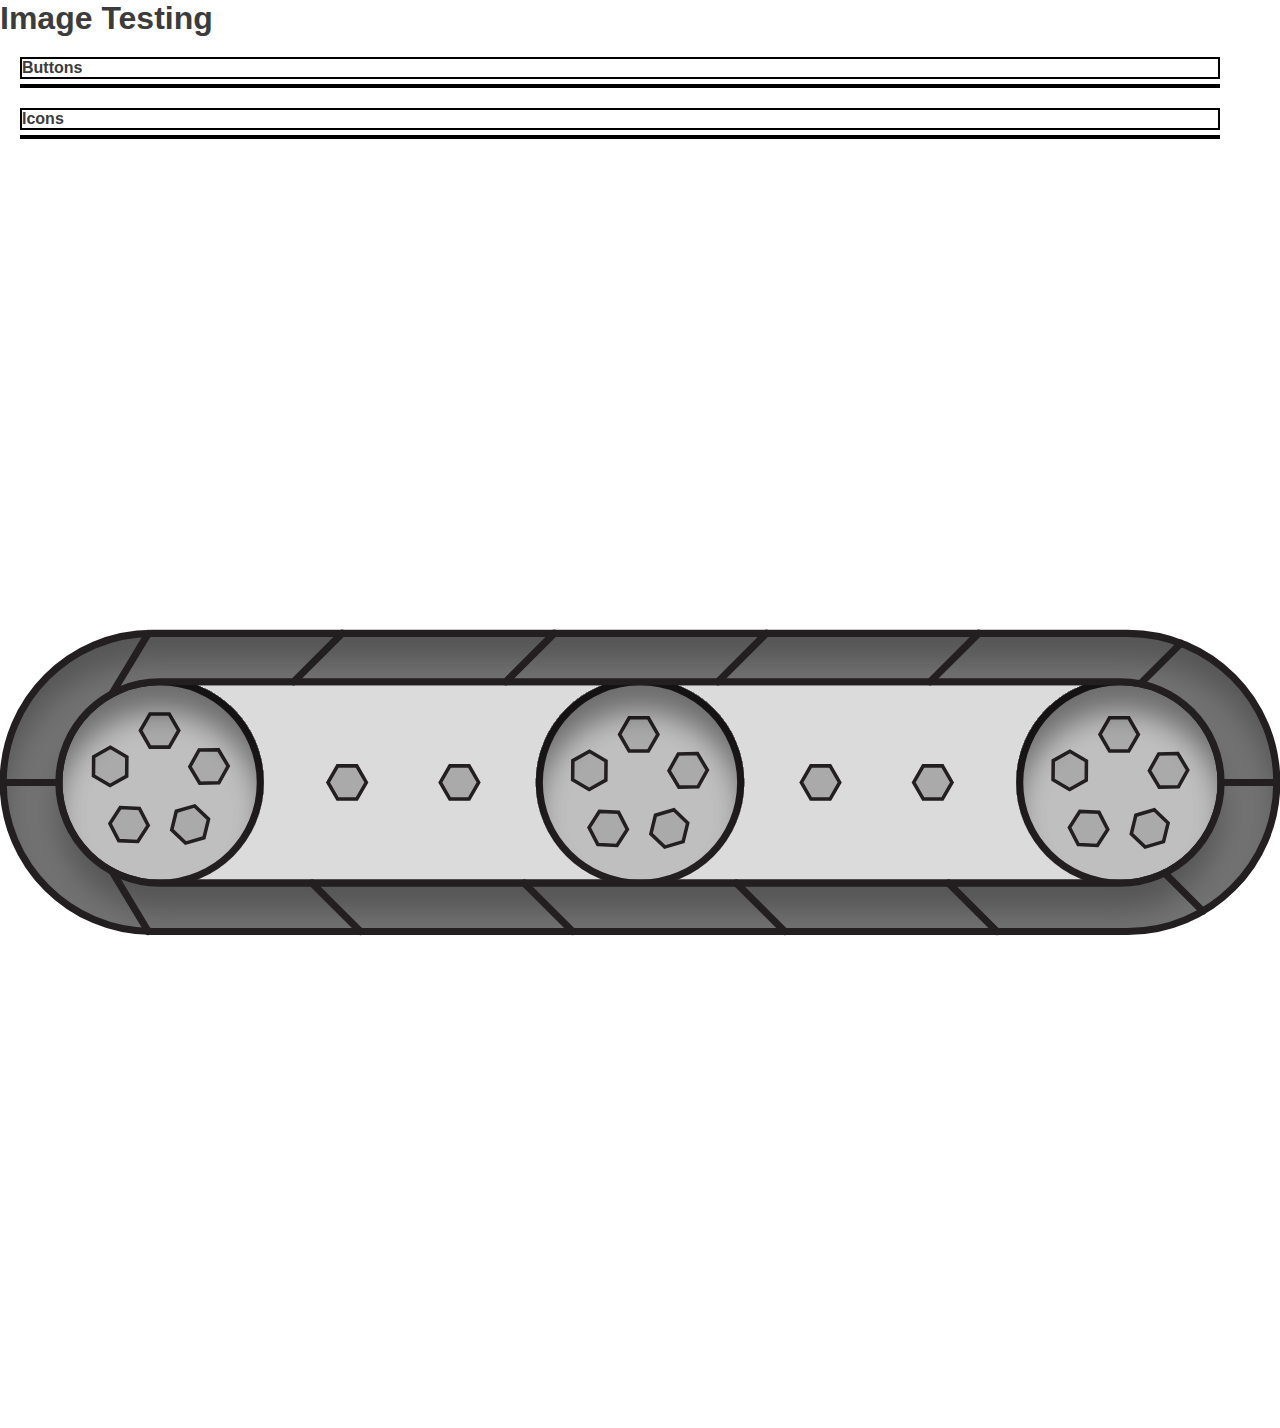
==== commit 26ffa2ee: "drag and drop functionality started" ====
--- a/index.html
+++ b/index.html
@@ -26,8 +26,10 @@
     <div class="container title">
       <h4>Buttons</h4>
     </div>
+
     <!-- ------------------------------- buttons ------------------------------- -->
-    <div class="container">
+    <div class="container" id="buttonContainer">
+      <!-- obsolite. to be deleted
       <div class="imageContainer" class="airSettingsButton">
         <img src="../assets/buttons/Air Settings/airSettingsIcon.svg" />
         Air Settings Button
@@ -96,13 +98,15 @@
         <img src="/assets/buttons/Water Settings/waterSettingsIcon.svg" />Water
         Settings Button
       </div>
-    </div>
+    --></div>
     <!-- ----------------------------------------------------------------------- -->
     <div class="container title">
       <h4>Icons</h4>
     </div>
     <!-- -------------------------------- icons -------------------------------- -->
-    <div class="container">
+    <div class="container" id="iconContainer">
+      <!-- obsolite. to be deleted
+
       <div class="imageContainer" class="chickenIcon">
         <img src="/assets/icons/Conveyor icon/chicken/chicken001.svg" />chicken
         Icon
@@ -123,7 +127,7 @@
       <div class="imageContainer" class="conveyorIcon">
         <img src="" />Valve Icon
       </div>
-    </div>
+    --></div>
     <!-- --------------------- conveyorSVG Animation Test ---------------------- -->
     <div class="conveyorSVG">
       <svg viewBox="0 0 181 181" fill="none" xmlns="http://www.w3.org/2000/svg">
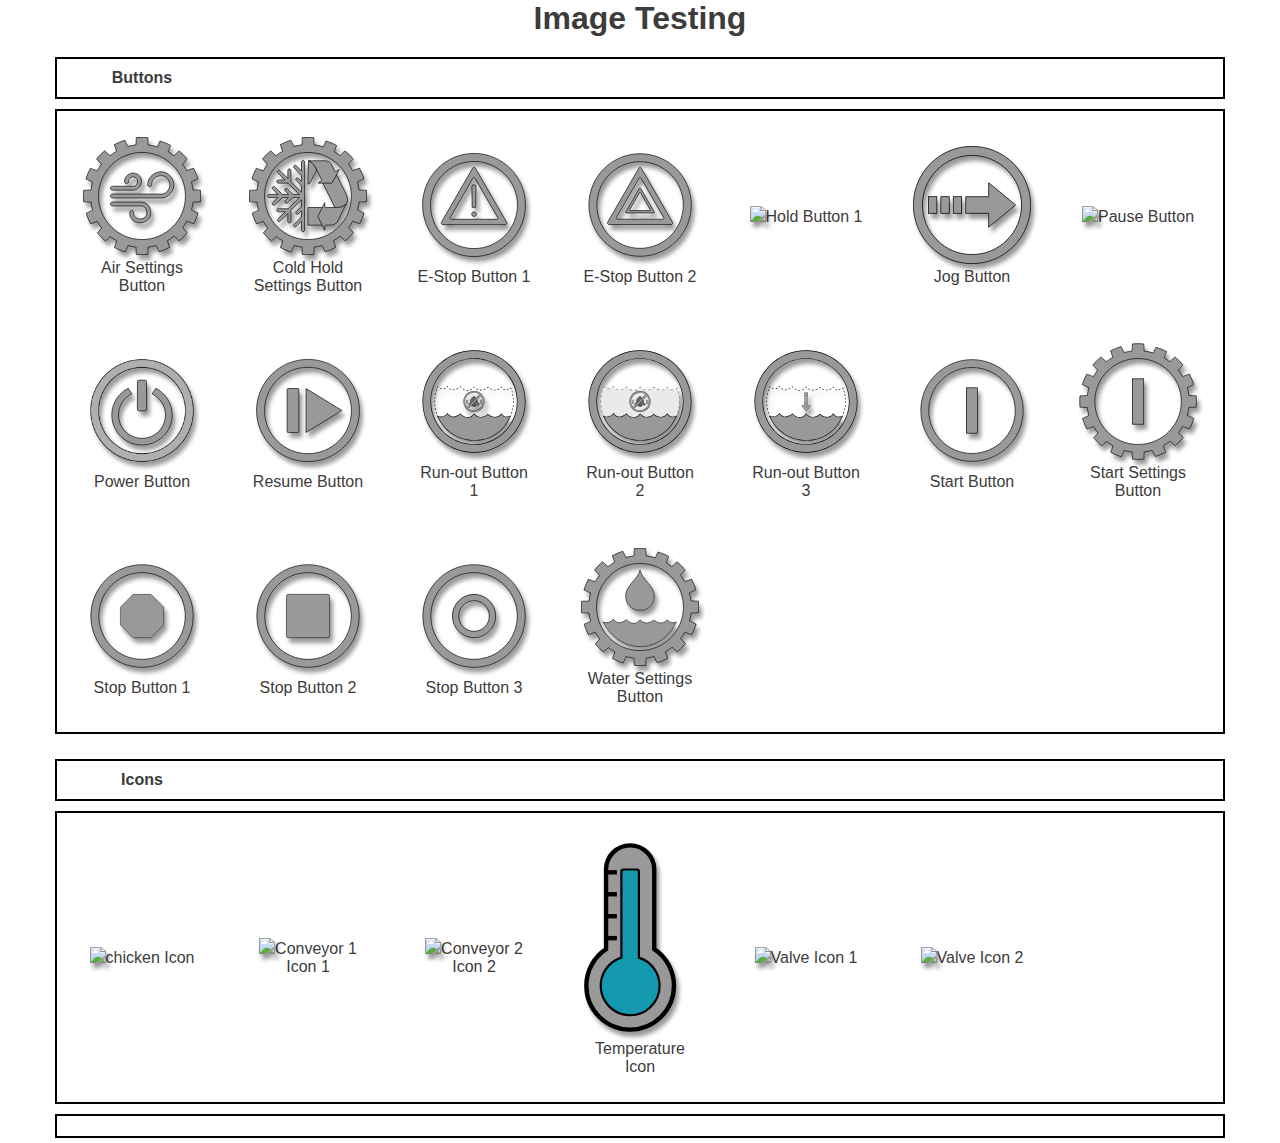
==== commit b3b3b9d7: "Merge branch 'main' of https://github.com/IamMonkie/morris_image_testing" ====
--- a/index.html
+++ b/index.html
@@ -15,6 +15,17 @@
       integrity="sha512-9usAa10IRO0HhonpyAIVpjrylPvoDwiPUiKdWk5t3PyolY1cOd4DSE0Ga+ri4AuTroPR5aQvXU9xC6qOPnzFeg=="
       crossorigin="anonymous"
     />
+
+    <link rel="stylesheet" href="/assets/main.css" />
+    <!-- ----------------------------------------------------------------------- -->
+
+    <!-- ------------------------------- Scripts ------------------------------- -->
+    <script
+      src="https://cdnjs.cloudflare.com/ajax/libs/bodymovin/5.9.4/lottie.min.js"
+      integrity="sha512-ilxj730331yM7NbrJAICVJcRmPFErDqQhXJcn+PLbkXdE031JJbcK87Wt4VbAK+YY6/67L+N8p7KdzGoaRjsTg=="
+      crossorigin="anonymous"
+      referrerpolicy="no-referrer"
+    ></script>
     <!-- ----------------------------------------------------------------------- -->
 
     <!-- ------------------------------- Scripts ------------------------------- -->
@@ -26,10 +37,8 @@
     <div class="container title">
       <h4>Buttons</h4>
     </div>
-
     <!-- ------------------------------- buttons ------------------------------- -->
-    <div class="container" id="buttonContainer">
-      <!-- obsolite. to be deleted
+    <div class="container">
       <div class="imageContainer" class="airSettingsButton">
         <img src="../assets/buttons/Air Settings/airSettingsIcon.svg" />
         Air Settings Button
@@ -98,25 +107,23 @@
         <img src="/assets/buttons/Water Settings/waterSettingsIcon.svg" />Water
         Settings Button
       </div>
-    --></div>
+    </div>
     <!-- ----------------------------------------------------------------------- -->
     <div class="container title">
       <h4>Icons</h4>
     </div>
     <!-- -------------------------------- icons -------------------------------- -->
-    <div class="container" id="iconContainer">
-      <!-- obsolite. to be deleted
-
+    <div class="container">
       <div class="imageContainer" class="chickenIcon">
         <img src="/assets/icons/Conveyor icon/chicken/chicken001.svg" />chicken
         Icon
       </div>
       <div class="imageContainer" class="conveyorIcon">
-        <img src="/assets/icons/Conveyor icon/conveyorIcon01.svg" />Conveyor
+        <img src="/assets/icons/Conveyor icon/SVG/conveyor001.svg" />Conveyor 1
         Icon 1
       </div>
       <div class="imageContainer" class="conveyorIcon">
-        <img src="/assets/icons/Conveyor icon/conveyorIcon02.svg" />Conveyor
+        <img src="/assets/icons/Conveyor icon/SVG/conveyor002.svg" />Conveyor 2
         Icon 2
       </div>
       <div class="imageContainer" class="temperatureIcon">
@@ -124,476 +131,20 @@
           src="/assets/Icons/temperature Icon/temperatureIcon.svg"
         />Temperature Icon
       </div>
-      <div class="imageContainer" class="conveyorIcon">
-        <img src="" />Valve Icon
+      <div class="imageContainer" class="conveyorIcon001">
+        <img src="/assets/icons/Valve Icon/SVG/valveIcon001.svg" />Valve Icon 1
       </div>
-    --></div>
+      <div class="imageContainer" class="conveyorIcon002">
+        <img src="/assets/icons/Valve Icon/SVG/valveIcon002.svg" />Valve Icon 2
+      </div>
+    </div>
     <!-- --------------------- conveyorSVG Animation Test ---------------------- -->
-    <div class="conveyorSVG">
-      <svg viewBox="0 0 181 181" fill="none" xmlns="http://www.w3.org/2000/svg">
-        <g clip-path="url(#clip0_2_218)">
-          <path
-            d="M172.667 90.2845C172.667 94.2145 171.077 97.7745 168.497 100.354C165.927 102.924 162.367 104.524 158.427 104.524H22.5674C14.7074 104.524 8.32739 98.1444 8.32739 90.2844C8.32739 86.3544 9.92739 82.7944 12.4974 80.2144C15.0774 77.6444 18.6374 76.0444 22.5674 76.0444H158.427C166.297 76.0444 172.667 82.4244 172.667 90.2844V90.2845Z"
-            fill="#DBDBDB"
-            stroke="#231F20"
-            stroke-width="1.0062"
-            stroke-miterlimit="10"
-          />
-          <path
-            d="M130.552 92.6306H133.263L134.618 90.2829L133.263 87.9352H130.552L129.196 90.2829L130.552 92.6306Z"
-            fill="#AAAAAA"
-            stroke="#231F20"
-            stroke-width="0.5"
-            stroke-miterlimit="10"
-          />
-          <path
-            d="M114.672 92.6306H117.382L118.738 90.2829L117.382 87.9352H114.672L113.316 90.2829L114.672 92.6306Z"
-            fill="#AAAAAA"
-            stroke="#231F20"
-            stroke-width="0.5"
-            stroke-miterlimit="10"
-          />
-          <path
-            d="M66.3285 87.9352H63.6176L62.2622 90.2829L63.6176 92.6306H66.3285L67.6839 90.2829L66.3285 87.9352Z"
-            fill="#AAAAAA"
-            stroke="#231F20"
-            stroke-width="0.5"
-            stroke-miterlimit="10"
-          />
-          <path
-            d="M50.4482 87.9352H47.7374L46.382 90.2829L47.7374 92.6306H50.4482L51.8037 90.2829L50.4482 87.9352Z"
-            fill="#AAAAAA"
-            stroke="#231F20"
-            stroke-width="0.5"
-            stroke-miterlimit="10"
-          />
-          <g filter="url(#filter0_i_2_218)">
-            <g filter="url(#filter1_i_2_218)">
-              <path
-                d="M158.431 104.52C166.294 104.52 172.668 98.1457 172.668 90.2829C172.668 82.4201 166.294 76.0461 158.431 76.0461C150.569 76.0461 144.194 82.4201 144.194 90.2829C144.194 98.1457 150.569 104.52 158.431 104.52Z"
-                fill="#BFBFBF"
-                stroke="#231F20"
-                stroke-width="1.0062"
-                stroke-miterlimit="10"
-              />
-              <path
-                d="M159.611 81.1468H156.901L155.545 83.4944L156.901 85.8421H159.611L160.967 83.4944L159.611 81.1468Z"
-                fill="#AAAAAA"
-                stroke="#231F20"
-                stroke-width="0.5"
-                stroke-miterlimit="10"
-              />
-              <path
-                d="M166.558 86.2007L163.848 86.2473L162.533 88.618L163.929 90.9419L166.639 90.8953L167.954 88.5247L166.558 86.2007Z"
-                fill="#AAAAAA"
-                stroke="#231F20"
-                stroke-width="0.5"
-                stroke-miterlimit="10"
-              />
-              <path
-                d="M160.616 94.9113L159.972 97.5445L161.93 99.419L164.533 98.6604L165.177 96.0273L163.219 94.1527L160.616 94.9113Z"
-                fill="#AAAAAA"
-                stroke="#231F20"
-                stroke-width="0.5"
-                stroke-miterlimit="10"
-              />
-              <path
-                d="M152.471 99.0656L155.178 99.196L156.645 96.9162L155.404 94.5061L152.696 94.3757L151.23 96.6555L152.471 99.0656Z"
-                fill="#AAAAAA"
-                stroke="#231F20"
-                stroke-width="0.5"
-                stroke-miterlimit="10"
-              />
-              <path
-                d="M148.933 87.1946L148.908 89.9053L151.244 91.282L153.603 89.948L153.628 87.2373L151.293 85.8606L148.933 87.1946Z"
-                fill="#AAAAAA"
-                stroke="#231F20"
-                stroke-width="0.5"
-                stroke-miterlimit="10"
-              />
-            </g>
-            <g filter="url(#filter2_i_2_218)">
-              <path
-                d="M90.5 104.52C98.3628 104.52 104.737 98.1457 104.737 90.2829C104.737 82.4201 98.3628 76.0461 90.5 76.0461C82.6372 76.0461 76.2632 82.4201 76.2632 90.2829C76.2632 98.1457 82.6372 104.52 90.5 104.52Z"
-                fill="#BFBFBF"
-                stroke="#231F20"
-                stroke-width="1.0062"
-                stroke-miterlimit="10"
-              />
-              <path
-                d="M91.6801 81.1468H88.9693L87.6139 83.4944L88.9693 85.8421H91.6801L93.0356 83.4944L91.6801 81.1468Z"
-                fill="#AAAAAA"
-                stroke="#231F20"
-                stroke-width="0.5"
-                stroke-miterlimit="10"
-              />
-              <path
-                d="M98.6273 86.2007L95.9168 86.2473L94.602 88.618L95.9976 90.9419L98.708 90.8953L100.023 88.5247L98.6273 86.2007Z"
-                fill="#AAAAAA"
-                stroke="#231F20"
-                stroke-width="0.5"
-                stroke-miterlimit="10"
-              />
-              <path
-                d="M92.6851 94.9113L92.0408 97.5445L93.9991 99.419L96.6016 98.6604L97.2459 96.0273L95.2877 94.1527L92.6851 94.9113Z"
-                fill="#AAAAAA"
-                stroke="#231F20"
-                stroke-width="0.5"
-                stroke-miterlimit="10"
-              />
-              <path
-                d="M84.5393 99.0656L87.2471 99.196L88.7138 96.9162L87.4728 94.5061L84.7651 94.3757L83.2984 96.6555L84.5393 99.0656Z"
-                fill="#AAAAAA"
-                stroke="#231F20"
-                stroke-width="0.5"
-                stroke-miterlimit="10"
-              />
-              <path
-                d="M81.0018 87.1946L80.9771 89.9053L83.3124 91.282L85.6723 89.948L85.6969 87.2373L83.3616 85.8606L81.0018 87.1946Z"
-                fill="#AAAAAA"
-                stroke="#231F20"
-                stroke-width="0.5"
-                stroke-miterlimit="10"
-              />
-            </g>
-            <g filter="url(#filter3_i_2_218)">
-              <path
-                d="M22.5687 104.52C30.4315 104.52 36.8055 98.1457 36.8055 90.2829C36.8055 82.4201 30.4315 76.0461 22.5687 76.0461C14.7059 76.0461 8.33189 82.4201 8.33189 90.2829C8.33189 98.1457 14.7059 104.52 22.5687 104.52Z"
-                fill="#BFBFBF"
-                stroke="#231F20"
-                stroke-width="1.0062"
-                stroke-miterlimit="10"
-              />
-              <path
-                d="M23.9241 80.5879H21.2133L19.8579 82.9356L21.2133 85.2832H23.9241L25.2796 82.9356L23.9241 80.5879Z"
-                fill="#AAAAAA"
-                stroke="#231F20"
-                stroke-width="0.5"
-                stroke-miterlimit="10"
-              />
-              <path
-                d="M30.8712 85.6418L28.1608 85.6885L26.846 88.0591L28.2416 90.3831L30.952 90.3364L32.2669 87.9658L30.8712 85.6418Z"
-                fill="#AAAAAA"
-                stroke="#231F20"
-                stroke-width="0.5"
-                stroke-miterlimit="10"
-              />
-              <path
-                d="M24.9291 94.3524L24.2848 96.9856L26.243 98.8602L28.8456 98.1016L29.4899 95.4684L27.5317 93.5938L24.9291 94.3524Z"
-                fill="#AAAAAA"
-                stroke="#231F20"
-                stroke-width="0.5"
-                stroke-miterlimit="10"
-              />
-              <path
-                d="M16.7833 98.5068L19.4911 98.6371L20.9578 96.3573L19.7168 93.9472L17.0091 93.8169L15.5424 96.0967L16.7833 98.5068Z"
-                fill="#AAAAAA"
-                stroke="#231F20"
-                stroke-width="0.5"
-                stroke-miterlimit="10"
-              />
-              <path
-                d="M13.2457 86.6358L13.2211 89.3465L15.5564 90.7232L17.9162 89.3891L17.9409 86.6784L15.6056 85.3017L13.2457 86.6358Z"
-                fill="#AAAAAA"
-                stroke="#231F20"
-                stroke-width="0.5"
-                stroke-miterlimit="10"
-              />
-            </g>
-          </g>
-          <g filter="url(#filter4_i_2_218)">
-            <path
-              d="M159.467 69.2045H21.5274C15.7074 69.2045 10.4374 71.5645 6.6274 75.3845C2.8074 79.1945 0.447403 84.4645 0.447403 90.2845C0.447403 101.925 9.8874 111.365 21.5274 111.365H159.467C165.287 111.365 170.557 109.005 174.367 105.185C178.187 101.375 180.547 96.1045 180.547 90.2845C180.547 78.6445 171.107 69.2045 159.467 69.2045V69.2045ZM168.497 100.354C165.927 102.924 162.367 104.524 158.427 104.524H22.5674C14.7074 104.524 8.3274 98.1445 8.3274 90.2845C8.3274 86.3545 9.9274 82.7945 12.4974 80.2145C15.0774 77.6445 18.6374 76.0445 22.5674 76.0445H158.427C166.297 76.0445 172.667 82.4245 172.667 90.2845C172.667 94.2145 171.077 97.7745 168.497 100.354V100.354Z"
-              fill="#727272"
-            />
-          </g>
-          <path
-            d="M159.467 69.2045H21.5274C15.7074 69.2045 10.4374 71.5645 6.6274 75.3845C2.8074 79.1945 0.447403 84.4645 0.447403 90.2845C0.447403 101.925 9.8874 111.365 21.5274 111.365H159.467C165.287 111.365 170.557 109.005 174.367 105.185C178.187 101.375 180.547 96.1045 180.547 90.2845C180.547 78.6445 171.107 69.2045 159.467 69.2045V69.2045ZM168.497 100.354C165.927 102.924 162.367 104.524 158.427 104.524H22.5674C14.7074 104.524 8.3274 98.1445 8.3274 90.2845C8.3274 86.3545 9.9274 82.7945 12.4974 80.2145C15.0774 77.6445 18.6374 76.0445 22.5674 76.0445H158.427C166.297 76.0445 172.667 82.4245 172.667 90.2845C172.667 94.2145 171.077 97.7745 168.497 100.354V100.354Z"
-            stroke="#231F20"
-            stroke-width="1.0062"
-            stroke-miterlimit="10"
-          />
-          <path
-            d="M41.5314 76.0461L48.3753 69.2022"
-            stroke="#231F20"
-            stroke-width="1.0062"
-            stroke-linecap="round"
-            stroke-linejoin="bevel"
-          />
-          <path
-            d="M71.5314 76.0461L78.3753 69.2022"
-            stroke="#231F20"
-            stroke-width="1.0062"
-            stroke-linecap="round"
-            stroke-linejoin="bevel"
-          />
-          <path
-            d="M101.531 76.0461L108.375 69.2022"
-            stroke="#231F20"
-            stroke-width="1.0062"
-            stroke-linecap="round"
-            stroke-linejoin="bevel"
-          />
-          <path
-            d="M131.531 76.0461L138.375 69.2022"
-            stroke="#231F20"
-            stroke-width="1.0062"
-            stroke-linecap="round"
-            stroke-linejoin="bevel"
-          />
-          <path
-            d="M161.531 76.0461L166.991 70.5865"
-            stroke="#231F20"
-            stroke-width="1.0062"
-            stroke-linecap="round"
-            stroke-linejoin="bevel"
-          />
-          <path
-            d="M170.093 108.492L164.68 103.078"
-            stroke="#231F20"
-            stroke-width="1.0062"
-            stroke-linecap="round"
-            stroke-linejoin="bevel"
-          />
-          <path
-            d="M140.977 111.364L134.134 104.52"
-            stroke="#231F20"
-            stroke-width="1.0062"
-            stroke-linecap="round"
-            stroke-linejoin="bevel"
-          />
-          <path
-            d="M110.977 111.364L104.134 104.52"
-            stroke="#231F20"
-            stroke-width="1.0062"
-            stroke-linecap="round"
-            stroke-linejoin="bevel"
-          />
-          <path
-            d="M80.9774 111.364L74.1336 104.52"
-            stroke="#231F20"
-            stroke-width="1.0062"
-            stroke-linecap="round"
-            stroke-linejoin="bevel"
-          />
-          <path
-            d="M50.9774 111.364L44.1336 104.52"
-            stroke="#231F20"
-            stroke-width="1.0062"
-            stroke-linecap="round"
-            stroke-linejoin="bevel"
-          />
-          <path
-            d="M20.9774 111.364L15.8212 102.832"
-            stroke="#231F20"
-            stroke-width="1.0062"
-            stroke-linecap="round"
-            stroke-linejoin="bevel"
-          />
-          <path
-            d="M15.8212 77.7337L20.9774 69.2022"
-            stroke="#231F20"
-            stroke-width="1.0062"
-            stroke-linecap="round"
-            stroke-linejoin="bevel"
-          />
-          <path
-            d="M0.450607 90.2829H8.33191"
-            stroke="#231F20"
-            stroke-width="1.0062"
-            stroke-linecap="round"
-            stroke-linejoin="bevel"
-          />
-          <path
-            d="M172.668 90.2829H180.549"
-            stroke="#231F20"
-            stroke-width="1.0062"
-            stroke-linecap="round"
-            stroke-linejoin="bevel"
-          />
-        </g>
-        <defs>
-          <filter
-            id="filter0_i_2_218"
-            x="7.8288"
-            y="75.543"
-            width="165.342"
-            height="33.4798"
-            filterUnits="userSpaceOnUse"
-            color-interpolation-filters="sRGB"
-          >
-            <feFlood flood-opacity="0" result="BackgroundImageFix" />
-            <feBlend
-              mode="normal"
-              in="SourceGraphic"
-              in2="BackgroundImageFix"
-              result="shape"
-            />
-            <feColorMatrix
-              in="SourceAlpha"
-              type="matrix"
-              values="0 0 0 0 0 0 0 0 0 0 0 0 0 0 0 0 0 0 127 0"
-              result="hardAlpha"
-            />
-            <feOffset dy="5" />
-            <feGaussianBlur stdDeviation="2" />
-            <feComposite in2="hardAlpha" operator="arithmetic" k2="-1" k3="1" />
-            <feColorMatrix
-              type="matrix"
-              values="0 0 0 0 0 0 0 0 0 0 0 0 0 0 0 0 0 0 0.25 0"
-            />
-            <feBlend
-              mode="normal"
-              in2="shape"
-              result="effect1_innerShadow_2_218"
-            />
-          </filter>
-          <filter
-            id="filter1_i_2_218"
-            x="143.691"
-            y="75.543"
-            width="29.4798"
-            height="33.4798"
-            filterUnits="userSpaceOnUse"
-            color-interpolation-filters="sRGB"
-          >
-            <feFlood flood-opacity="0" result="BackgroundImageFix" />
-            <feBlend
-              mode="normal"
-              in="SourceGraphic"
-              in2="BackgroundImageFix"
-              result="shape"
-            />
-            <feColorMatrix
-              in="SourceAlpha"
-              type="matrix"
-              values="0 0 0 0 0 0 0 0 0 0 0 0 0 0 0 0 0 0 127 0"
-              result="hardAlpha"
-            />
-            <feOffset dy="4" />
-            <feGaussianBlur stdDeviation="2" />
-            <feComposite in2="hardAlpha" operator="arithmetic" k2="-1" k3="1" />
-            <feColorMatrix
-              type="matrix"
-              values="0 0 0 0 0 0 0 0 0 0 0 0 0 0 0 0 0 0 0.25 0"
-            />
-            <feBlend
-              mode="normal"
-              in2="shape"
-              result="effect1_innerShadow_2_218"
-            />
-          </filter>
-          <filter
-            id="filter2_i_2_218"
-            x="75.7601"
-            y="75.543"
-            width="29.4798"
-            height="33.4798"
-            filterUnits="userSpaceOnUse"
-            color-interpolation-filters="sRGB"
-          >
-            <feFlood flood-opacity="0" result="BackgroundImageFix" />
-            <feBlend
-              mode="normal"
-              in="SourceGraphic"
-              in2="BackgroundImageFix"
-              result="shape"
-            />
-            <feColorMatrix
-              in="SourceAlpha"
-              type="matrix"
-              values="0 0 0 0 0 0 0 0 0 0 0 0 0 0 0 0 0 0 127 0"
-              result="hardAlpha"
-            />
-            <feOffset dy="4" />
-            <feGaussianBlur stdDeviation="2" />
-            <feComposite in2="hardAlpha" operator="arithmetic" k2="-1" k3="1" />
-            <feColorMatrix
-              type="matrix"
-              values="0 0 0 0 0 0 0 0 0 0 0 0 0 0 0 0 0 0 0.25 0"
-            />
-            <feBlend
-              mode="normal"
-              in2="shape"
-              result="effect1_innerShadow_2_218"
-            />
-          </filter>
-          <filter
-            id="filter3_i_2_218"
-            x="7.8288"
-            y="75.543"
-            width="29.4798"
-            height="33.4798"
-            filterUnits="userSpaceOnUse"
-            color-interpolation-filters="sRGB"
-          >
-            <feFlood flood-opacity="0" result="BackgroundImageFix" />
-            <feBlend
-              mode="normal"
-              in="SourceGraphic"
-              in2="BackgroundImageFix"
-              result="shape"
-            />
-            <feColorMatrix
-              in="SourceAlpha"
-              type="matrix"
-              values="0 0 0 0 0 0 0 0 0 0 0 0 0 0 0 0 0 0 127 0"
-              result="hardAlpha"
-            />
-            <feOffset dy="4" />
-            <feGaussianBlur stdDeviation="2" />
-            <feComposite in2="hardAlpha" operator="arithmetic" k2="-1" k3="1" />
-            <feColorMatrix
-              type="matrix"
-              values="0 0 0 0 0 0 0 0 0 0 0 0 0 0 0 0 0 0 0.25 0"
-            />
-            <feBlend
-              mode="normal"
-              in2="shape"
-              result="effect1_innerShadow_2_218"
-            />
-          </filter>
-          <filter
-            id="filter4_i_2_218"
-            x="-0.0556946"
-            y="68.7014"
-            width="181.106"
-            height="47.1662"
-            filterUnits="userSpaceOnUse"
-            color-interpolation-filters="sRGB"
-          >
-            <feFlood flood-opacity="0" result="BackgroundImageFix" />
-            <feBlend
-              mode="normal"
-              in="SourceGraphic"
-              in2="BackgroundImageFix"
-              result="shape"
-            />
-            <feColorMatrix
-              in="SourceAlpha"
-              type="matrix"
-              values="0 0 0 0 0 0 0 0 0 0 0 0 0 0 0 0 0 0 127 0"
-              result="hardAlpha"
-            />
-            <feOffset dy="4" />
-            <feGaussianBlur stdDeviation="2" />
-            <feComposite in2="hardAlpha" operator="arithmetic" k2="-1" k3="1" />
-            <feColorMatrix
-              type="matrix"
-              values="0 0 0 0 0 0 0 0 0 0 0 0 0 0 0 0 0 0 0.25 0"
-            />
-            <feBlend
-              mode="normal"
-              in2="shape"
-              result="effect1_innerShadow_2_218"
-            />
-          </filter>
-          <clipPath id="clip0_2_218">
-            <rect width="181" height="180.566" fill="white" />
-          </clipPath>
-        </defs>
-      </svg>
-    </div>
+    <div class="container" id="bm"></div>
+
+    <!-- ------------------------------- Scripts ------------------------------- -->
+    <script src="index.js"></script>
+    <script src="lottie.js"></script>
+
     <!-- ----------------------------------------------------------------------- -->
   </body>
 </html>
--- a/assets/buttonTesting.css
+++ b/assets/buttonTesting.css
@@ -2,6 +2,7 @@
 
 :root {
   --primaryColor: rgb(60, 60, 60);
+  --imgSize: 150px;
 }
 * {
   margin: 0;
@@ -13,17 +14,21 @@
   font-family: "poppins", sans-serif;
   color: var(--primaryColor);
   /* background-color: rgb(28, 185, 224); */
+  display: grid;
+  justify-content: center;
+  text-align: center;
 }
 
 .container {
   max-width: 1200px;
   min-width: 180px;
   display: grid;
-  grid-template-columns: repeat(auto-fill, minmax(150px, 1fr));
+  grid-template-columns: repeat(auto-fill, minmax(var(--imgSize), 1fr));
   /* grid-auto-rows:150px 150px; */
   grid-gap: 1em;
   /* width: 80%; */
   margin: 5px 20px;
+  padding: 10px;
   border: 2px solid black;
   /* background-color: orange; */
   /* column-count: 3; */
@@ -40,7 +45,7 @@
 
 .imageContainer {
   position: relative;
-  width: 150px;
+  width: var(--imgSize);
   height: auto;
   padding: 1em;
   margin: auto;
@@ -75,70 +80,3 @@
 img:on-click {
   outline: yellow;
 }
-
-/* ------------------------------- conveyorSCG ------------------------------ */
-.v {
-  fill: #aaa;
-  stroke-width: 0.5px;
-}
-.v,
-.w,
-.x,
-.y {
-  stroke: #231f20;
-}
-.v,
-.a,
-.x,
-.y {
-  stroke-miterlimit: 10;
-}
-.aa {
-  mix-blend-mode: multiply;
-  opacity: 0.75;
-}
-.ab {
-  fill: #dbdbdb;
-}
-.ac {
-  fill: #bfbfbf;
-}
-.ad {
-  mask: url(#n);
-}
-.ae {
-  isolation: isolate;
-}
-.w {
-  fill: #fff;
-  stroke-linecap: round;
-  stroke-linejoin: bevel;
-}
-.w,
-.a,
-.x,
-.y {
-  stroke-width: 1.0062px;
-}
-.af {
-  mask: url(#g);
-}
-.ag {
-  filter: url(#e);
-}
-.a {
-  stroke: #000;
-}
-.a,
-.y {
-  fill: none;
-}
-.ah {
-  mask: url(#k);
-}
-.ai {
-  mask: url(#d);
-}
-.x {
-  fill: #727272;
-}
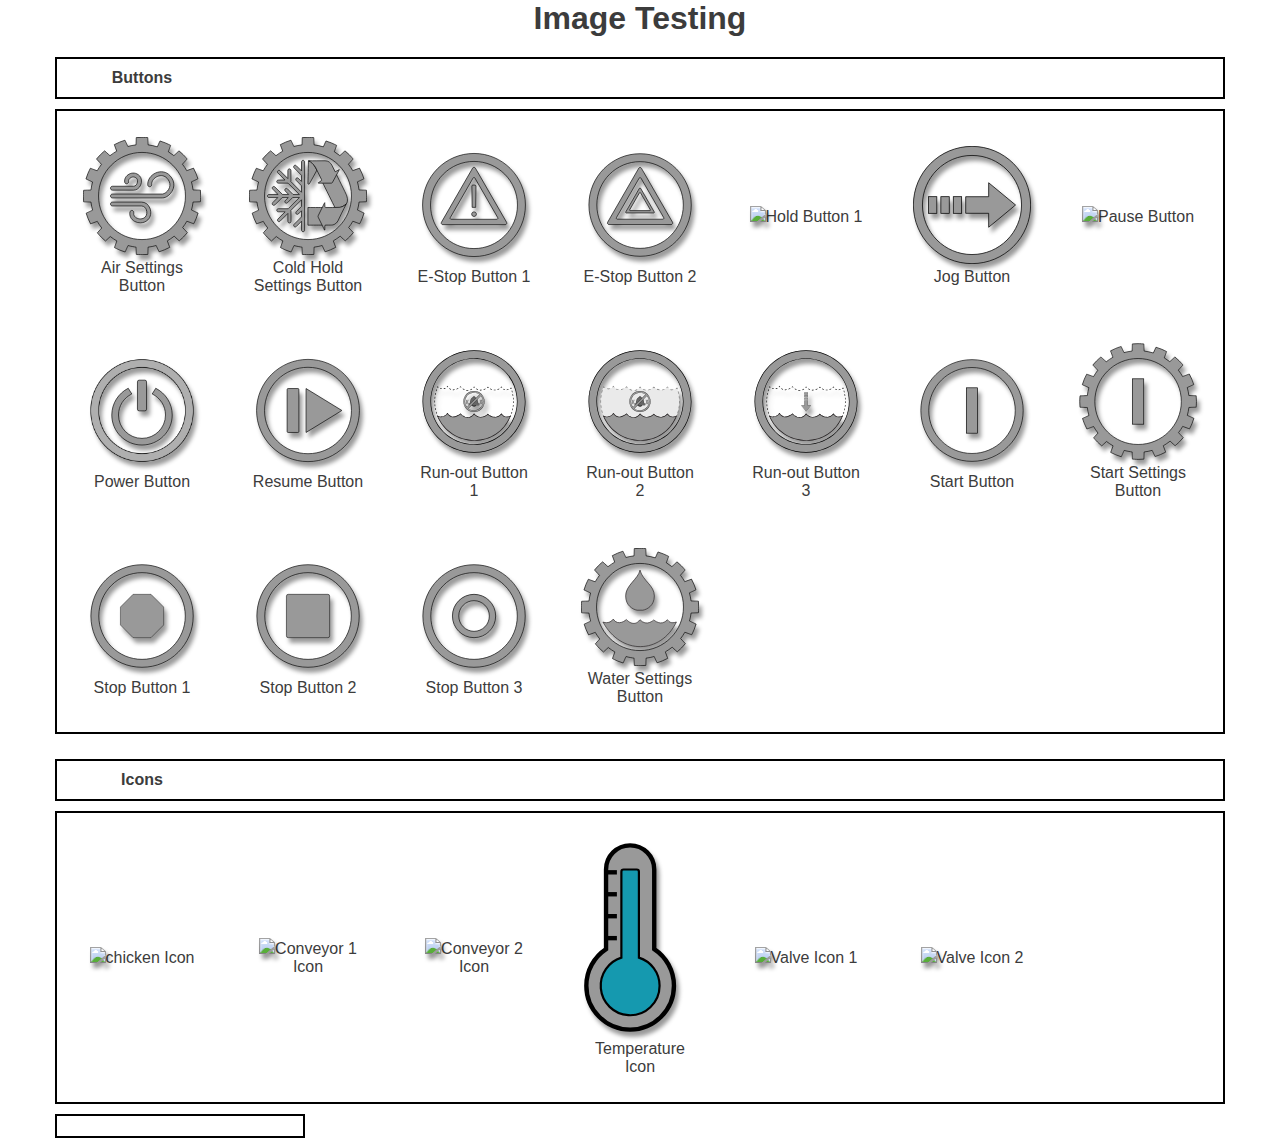
==== commit 256e60c7: "cleaned up css, animation works in different proj" ====
--- a/index.html
+++ b/index.html
@@ -7,6 +7,7 @@
     <title>Image Testing</title>
 
     <!-- -------------------------------- Style -------------------------------- -->
+
     <link rel="stylesheet" href="assets/buttonTesting.css" />
 
     <link
@@ -16,20 +17,15 @@
       crossorigin="anonymous"
     />
 
-    <link rel="stylesheet" href="/assets/main.css" />
-    <!-- ----------------------------------------------------------------------- -->
-
-    <!-- ------------------------------- Scripts ------------------------------- -->
+    <!-- ------------------------------- scripts ------------------------------- -->
     <script
       src="https://cdnjs.cloudflare.com/ajax/libs/bodymovin/5.9.4/lottie.min.js"
       integrity="sha512-ilxj730331yM7NbrJAICVJcRmPFErDqQhXJcn+PLbkXdE031JJbcK87Wt4VbAK+YY6/67L+N8p7KdzGoaRjsTg=="
       crossorigin="anonymous"
       referrerpolicy="no-referrer"
     ></script>
-    <!-- ----------------------------------------------------------------------- -->
 
-    <!-- ------------------------------- Scripts ------------------------------- -->
-    <script src="/assets/buttonFunctionality.js"></script>
+    <script src="/buttonFunctionality.js"></script>
     <!-- ----------------------------------------------------------------------- -->
   </head>
   <body>
@@ -120,11 +116,11 @@
       </div>
       <div class="imageContainer" class="conveyorIcon">
         <img src="/assets/icons/Conveyor icon/SVG/conveyor001.svg" />Conveyor 1
-        Icon 1
+        Icon
       </div>
       <div class="imageContainer" class="conveyorIcon">
         <img src="/assets/icons/Conveyor icon/SVG/conveyor002.svg" />Conveyor 2
-        Icon 2
+        Icon
       </div>
       <div class="imageContainer" class="temperatureIcon">
         <img
@@ -138,13 +134,11 @@
         <img src="/assets/icons/Valve Icon/SVG/valveIcon002.svg" />Valve Icon 2
       </div>
     </div>
-    <!-- --------------------- conveyorSVG Animation Test ---------------------- -->
+
+    <!-- ------------------------- conveyor animation -------------------------- -->
     <div class="container" id="bm"></div>
 
-    <!-- ------------------------------- Scripts ------------------------------- -->
     <script src="index.js"></script>
-    <script src="lottie.js"></script>
-
     <!-- ----------------------------------------------------------------------- -->
   </body>
 </html>
--- a/assets/buttonTesting.css
+++ b/assets/buttonTesting.css
@@ -13,7 +13,6 @@
 body {
   font-family: "poppins", sans-serif;
   color: var(--primaryColor);
-  /* background-color: rgb(28, 185, 224); */
   display: grid;
   justify-content: center;
   text-align: center;
@@ -24,19 +23,10 @@
   min-width: 180px;
   display: grid;
   grid-template-columns: repeat(auto-fill, minmax(var(--imgSize), 1fr));
-  /* grid-auto-rows:150px 150px; */
   grid-gap: 1em;
-  /* width: 80%; */
   margin: 5px 20px;
   padding: 10px;
   border: 2px solid black;
-  /* background-color: orange; */
-  /* column-count: 3; */
-  /* column-gap: 1em; */
-  /* justify-items: center;   */
-  /* align-items: center; */
-  /* justify-content: center; */
-  /* display: flex; */
 }
 
 .title {
@@ -50,9 +40,6 @@
   padding: 1em;
   margin: auto;
   align-content: center;
-  /* background: url("../Icons/Air\ Settings/airSettings.svg") center no-repeat; */
-  /* background-size: 150px; */
-  /* background-position: 150px; */
   display: inline-block;
   text-align: center;
 }
@@ -80,3 +67,7 @@
 img:on-click {
   outline: yellow;
 }
+
+#bm {
+  width: 250px;
+}
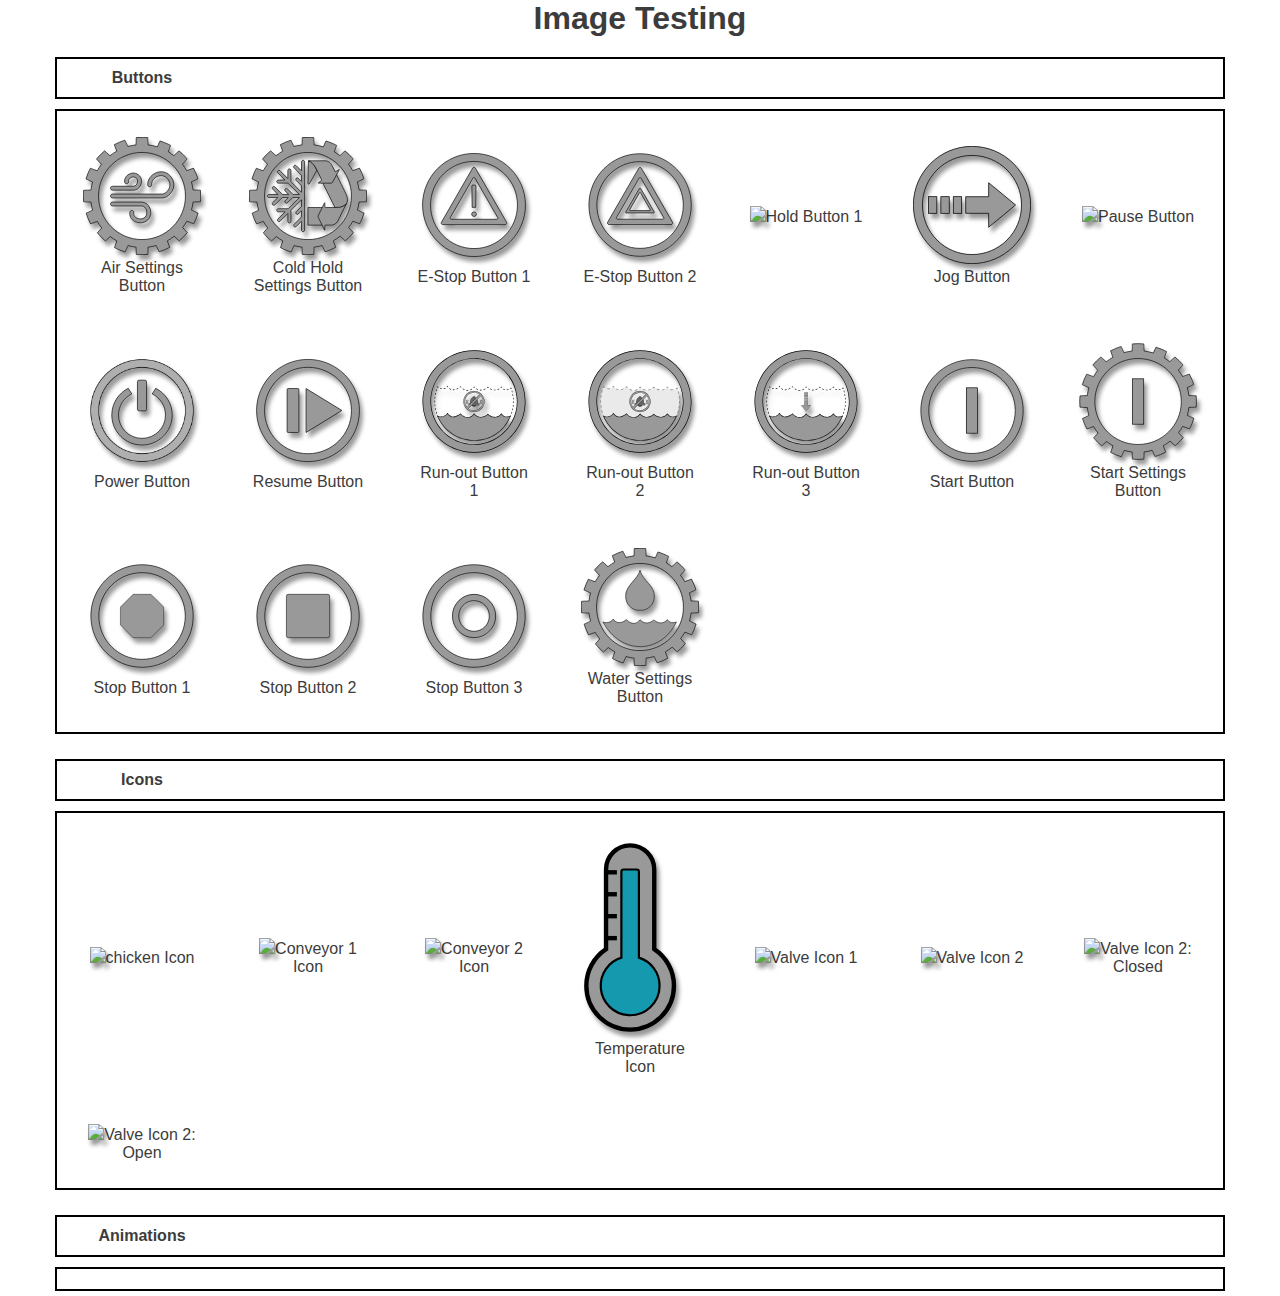
==== commit cf2b1a31: "valve cutaways added, fixed animation container" ====
--- a/index.html
+++ b/index.html
@@ -7,6 +7,8 @@
     <title>Image Testing</title>
 
     <!-- -------------------------------- Style -------------------------------- -->
+
+    <link rel="icon" href="/assets/icons/Conveyor icon/SVG/chicken.svg" />
 
     <link rel="stylesheet" href="assets/buttonTesting.css" />
 
@@ -29,77 +31,78 @@
     <!-- ----------------------------------------------------------------------- -->
   </head>
   <body>
+    <!-- ------------------------------- Navbar -------------------------------- -->
     <h1>Image Testing</h1>
     <div class="container title">
       <h4>Buttons</h4>
     </div>
     <!-- ------------------------------- buttons ------------------------------- -->
     <div class="container">
-      <div class="imageContainer" class="airSettingsButton">
+      <div class="imageContainer" id="airSettingsButton">
         <img src="../assets/buttons/Air Settings/airSettingsIcon.svg" />
         Air Settings Button
       </div>
-      <div class="imageContainer" class="coldHoldSettingsButton">
+      <div class="imageContainer" id="coldHoldSettingsButton">
         <img
           src="/assets/buttons/Cold Hold Settings/coldHoldSettingsIcon.svg"
         />Cold Hold Settings Button
       </div>
-      <div class="imageContainer" class="e-stopButton1">
+      <div class="imageContainer" id="e-stopButton1">
         <img
           src="/assets/buttons/Emergency Stop Button/emergencyStopButton001.svg"
         />E-Stop Button 1
       </div>
-      <div class="imageContainer" class="e-stopButton2">
+      <div class="imageContainer" id="e-stopButton2">
         <img
           src="/assets/buttons/Emergency Stop Button/emergencyStopButton002.svg"
         />E-Stop Button 2
       </div>
-      <div class="imageContainer" class="holdButton001">
+      <div class="imageContainer" id="holdButton001">
         <img src="/assets/buttons/Hold Button/holdButton001.svg" />Hold Button 1
       </div>
-      <div class="imageContainer" class="jogButton">
+      <div class="imageContainer" id="jogButton">
         <img src="/assets/buttons/jog button/jogButton.svg" />Jog Button
       </div>
-      <div class="imageContainer" class="pauseButton">
+      <div class="imageContainer" id="pauseButton">
         <img src="/assets/buttons/Pause Button/pauseButton.svg" />Pause Button
       </div>
-      <div class="imageContainer" class="powerButton">
+      <div class="imageContainer" id="powerButton">
         <img src="/assets/buttons/Power Button/powerButton.svg" />Power Button
       </div>
-      <div class="imageContainer" class="resumeButton">
+      <div class="imageContainer" id="resumeButton">
         <img src="/assets/buttons/Resume Button/resumeIcon.svg" />Resume Button
       </div>
-      <div class="imageContainer" class="runOutButton">
+      <div class="imageContainer" id="runOutButton">
         <img src="/assets/buttons/Run-out Button/runoutButton001.svg" />Run-out
         Button 1
       </div>
-      <div class="imageContainer" class="runOutButton">
+      <div class="imageContainer" id="runOutButton">
         <img src="/assets/buttons/Run-out Button/runoutButton002.svg" />Run-out
         Button 2
       </div>
-      <div class="imageContainer" class="runOutButton">
+      <div class="imageContainer" id="runOutButton">
         <img src="/assets/buttons/Run-out Button/runoutButton003.svg" />Run-out
         Button 3
       </div>
-      <div class="imageContainer" class="startButton">
+      <div class="imageContainer" id="startButton">
         <img src="/assets/buttons/Start Button/startButton.svg" />Start Button
       </div>
-      <div class="imageContainer" class="startSettingsButton">
+      <div class="imageContainer" id="startSettingsButton">
         <img
           src="/assets/buttons/Start Button Settings/startSettingsButton.svg"
         />Start Settings Button
       </div>
-      <div class="imageContainer" class="stopButton1">
+      <div class="imageContainer" id="stopButton1">
         <img src="/assets/buttons//Stop Button/stopButton001.svg" />Stop Button
         1
       </div>
-      <div class="imageContainer" class="stopButton2">
+      <div class="imageContainer" id="stopButton2">
         <img src="/assets/buttons/Stop Button/stopButton002.svg" />Stop Button 2
       </div>
-      <div class="imageContainer" class="stopButton3">
+      <div class="imageContainer" id="stopButton3">
         <img src="/assets/buttons/Stop Button/stopButton003.svg" />Stop Button 3
       </div>
-      <div class="imageContainer" class="conveyorIcon">
+      <div class="imageContainer" id="conveyorIcon">
         <img src="/assets/buttons/Water Settings/waterSettingsIcon.svg" />Water
         Settings Button
       </div>
@@ -110,32 +113,44 @@
     </div>
     <!-- -------------------------------- icons -------------------------------- -->
     <div class="container">
-      <div class="imageContainer" class="chickenIcon">
+      <div class="imageContainer" id="chickenIcon">
         <img src="/assets/icons/Conveyor icon/chicken/chicken001.svg" />chicken
         Icon
       </div>
-      <div class="imageContainer" class="conveyorIcon">
+      <div class="imageContainer" id="conveyorIcon">
         <img src="/assets/icons/Conveyor icon/SVG/conveyor001.svg" />Conveyor 1
         Icon
       </div>
-      <div class="imageContainer" class="conveyorIcon">
+      <div class="imageContainer" id="conveyorIcon">
         <img src="/assets/icons/Conveyor icon/SVG/conveyor002.svg" />Conveyor 2
         Icon
       </div>
-      <div class="imageContainer" class="temperatureIcon">
+      <div class="imageContainer" id="temperatureIcon">
         <img
           src="/assets/Icons/temperature Icon/temperatureIcon.svg"
         />Temperature Icon
       </div>
-      <div class="imageContainer" class="conveyorIcon001">
+      <div class="imageContainer" id="valveIcon001">
         <img src="/assets/icons/Valve Icon/SVG/valveIcon001.svg" />Valve Icon 1
       </div>
-      <div class="imageContainer" class="conveyorIcon002">
+      <div class="imageContainer" id="valveIcon002">
         <img src="/assets/icons/Valve Icon/SVG/valveIcon002.svg" />Valve Icon 2
       </div>
+      <div class="imageContainer" id="valveIcon002_closed">
+        <img src="/assets/icons/Valve Icon/SVG/valveIcon002_closed.svg" />Valve
+        Icon 2: Closed
+      </div>
+      <div class="imageContainer" id="valveIcon002_open">
+        <img src="/assets/icons/Valve Icon/SVG/valveIcon002_open.svg" />Valve
+        Icon 2: Open
+      </div>
     </div>
-
-    <!-- ------------------------- conveyor animation -------------------------- -->
+    <!-- ----------------------------------------------------------------------- -->
+    <div class="container title">
+      <h4>Animations</h4>
+    </div>
+    <!-- ----------------------------- Animations ------------------------------ -->
+    <!-- ------------------------- Conveyor Animation -------------------------- -->
     <div class="container" id="bm"></div>
 
     <script src="index.js"></script>
--- a/assets/buttonTesting.css
+++ b/assets/buttonTesting.css
@@ -13,6 +13,7 @@
 body {
   font-family: "poppins", sans-serif;
   color: var(--primaryColor);
+  /* background-color: rgb(28, 185, 224); */
   display: grid;
   justify-content: center;
   text-align: center;
@@ -23,10 +24,19 @@
   min-width: 180px;
   display: grid;
   grid-template-columns: repeat(auto-fill, minmax(var(--imgSize), 1fr));
+  /* grid-auto-rows:150px 150px; */
   grid-gap: 1em;
+  /* width: 80%; */
   margin: 5px 20px;
   padding: 10px;
   border: 2px solid black;
+  /* background-color: orange; */
+  /* column-count: 3; */
+  /* column-gap: 1em; */
+  /* justify-items: center;   */
+  /* align-items: center; */
+  /* justify-content: center; */
+  /* display: flex; */
 }
 
 .title {
@@ -40,6 +50,9 @@
   padding: 1em;
   margin: auto;
   align-content: center;
+  /* background: url("../Icons/Air\ Settings/airSettings.svg") center no-repeat; */
+  /* background-size: 150px; */
+  /* background-position: 150px; */
   display: inline-block;
   text-align: center;
 }
@@ -69,5 +82,11 @@
 }
 
 #bm {
-  width: 250px;
+  /* width: 250px; */
 }
+/*
+#valveIcon002_closed svg path {
+  fill: green;
+  stroke: 5px !important;
+}
+*/
